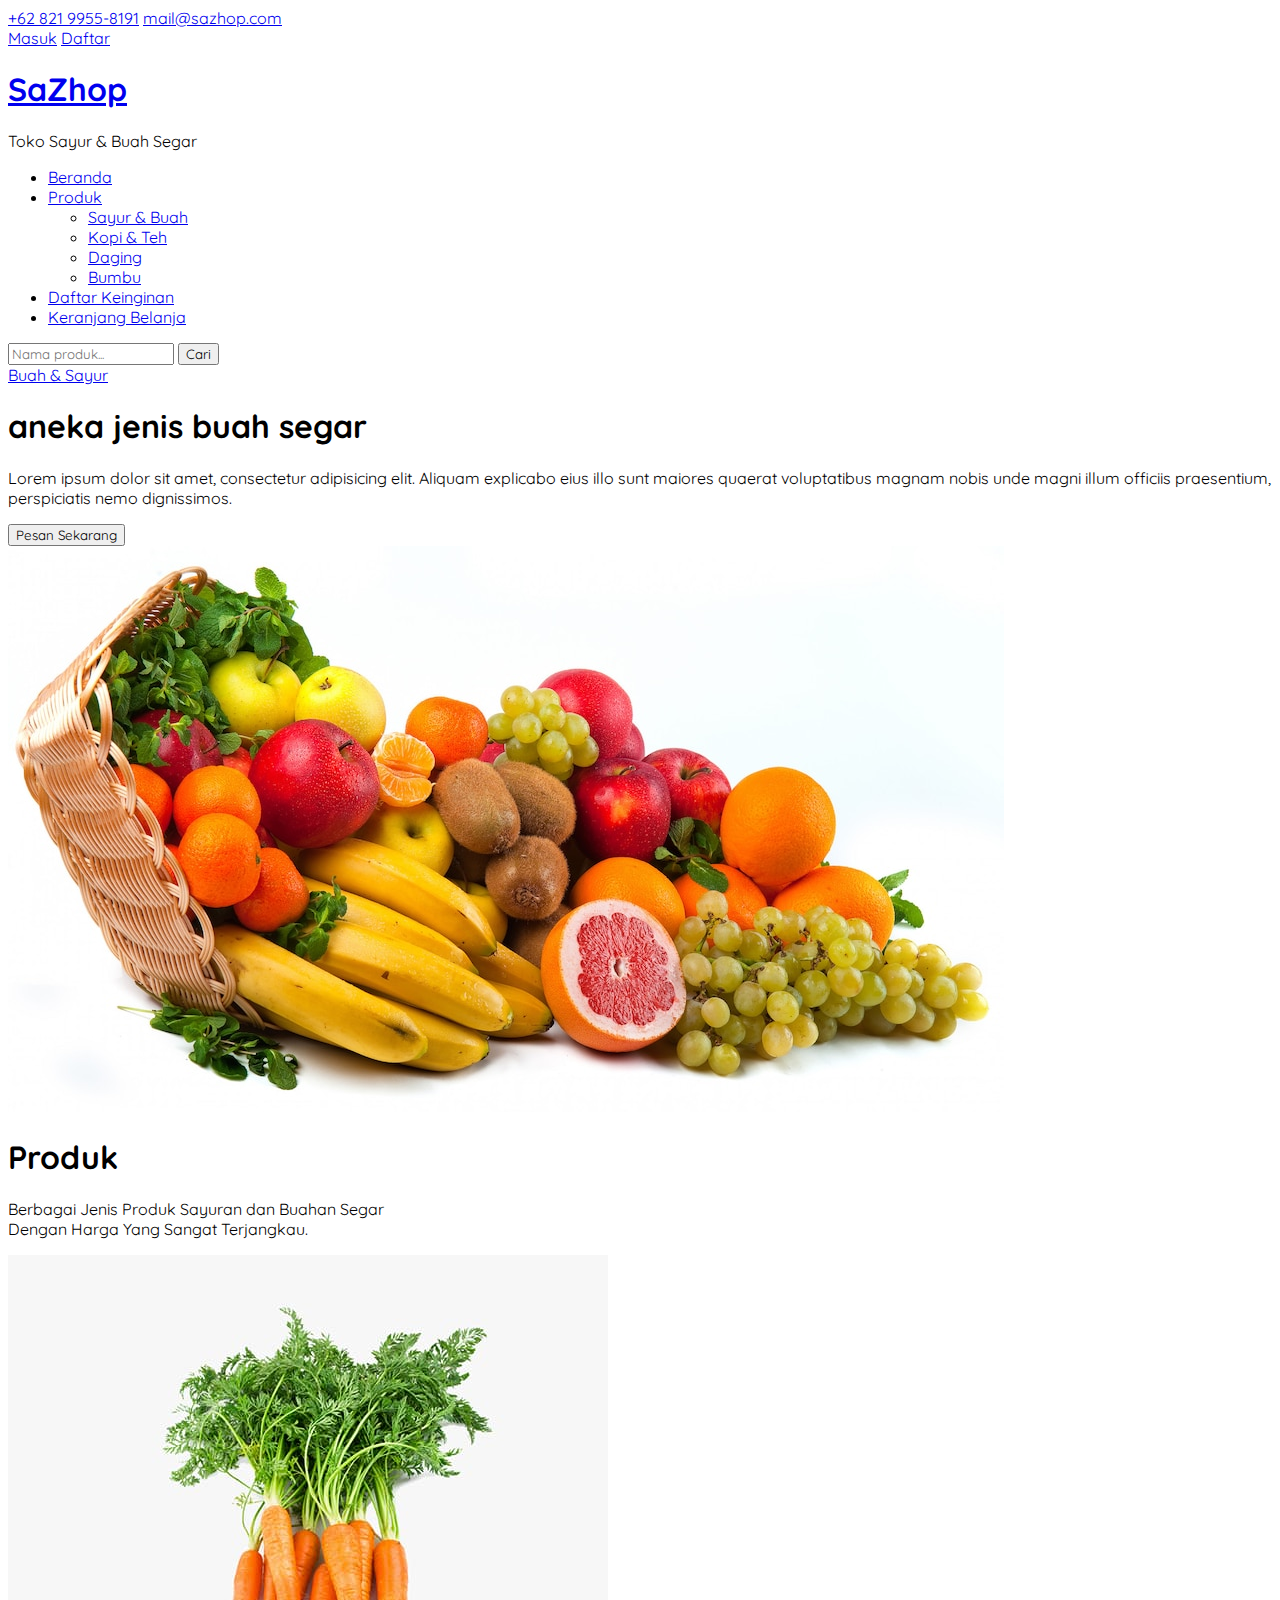
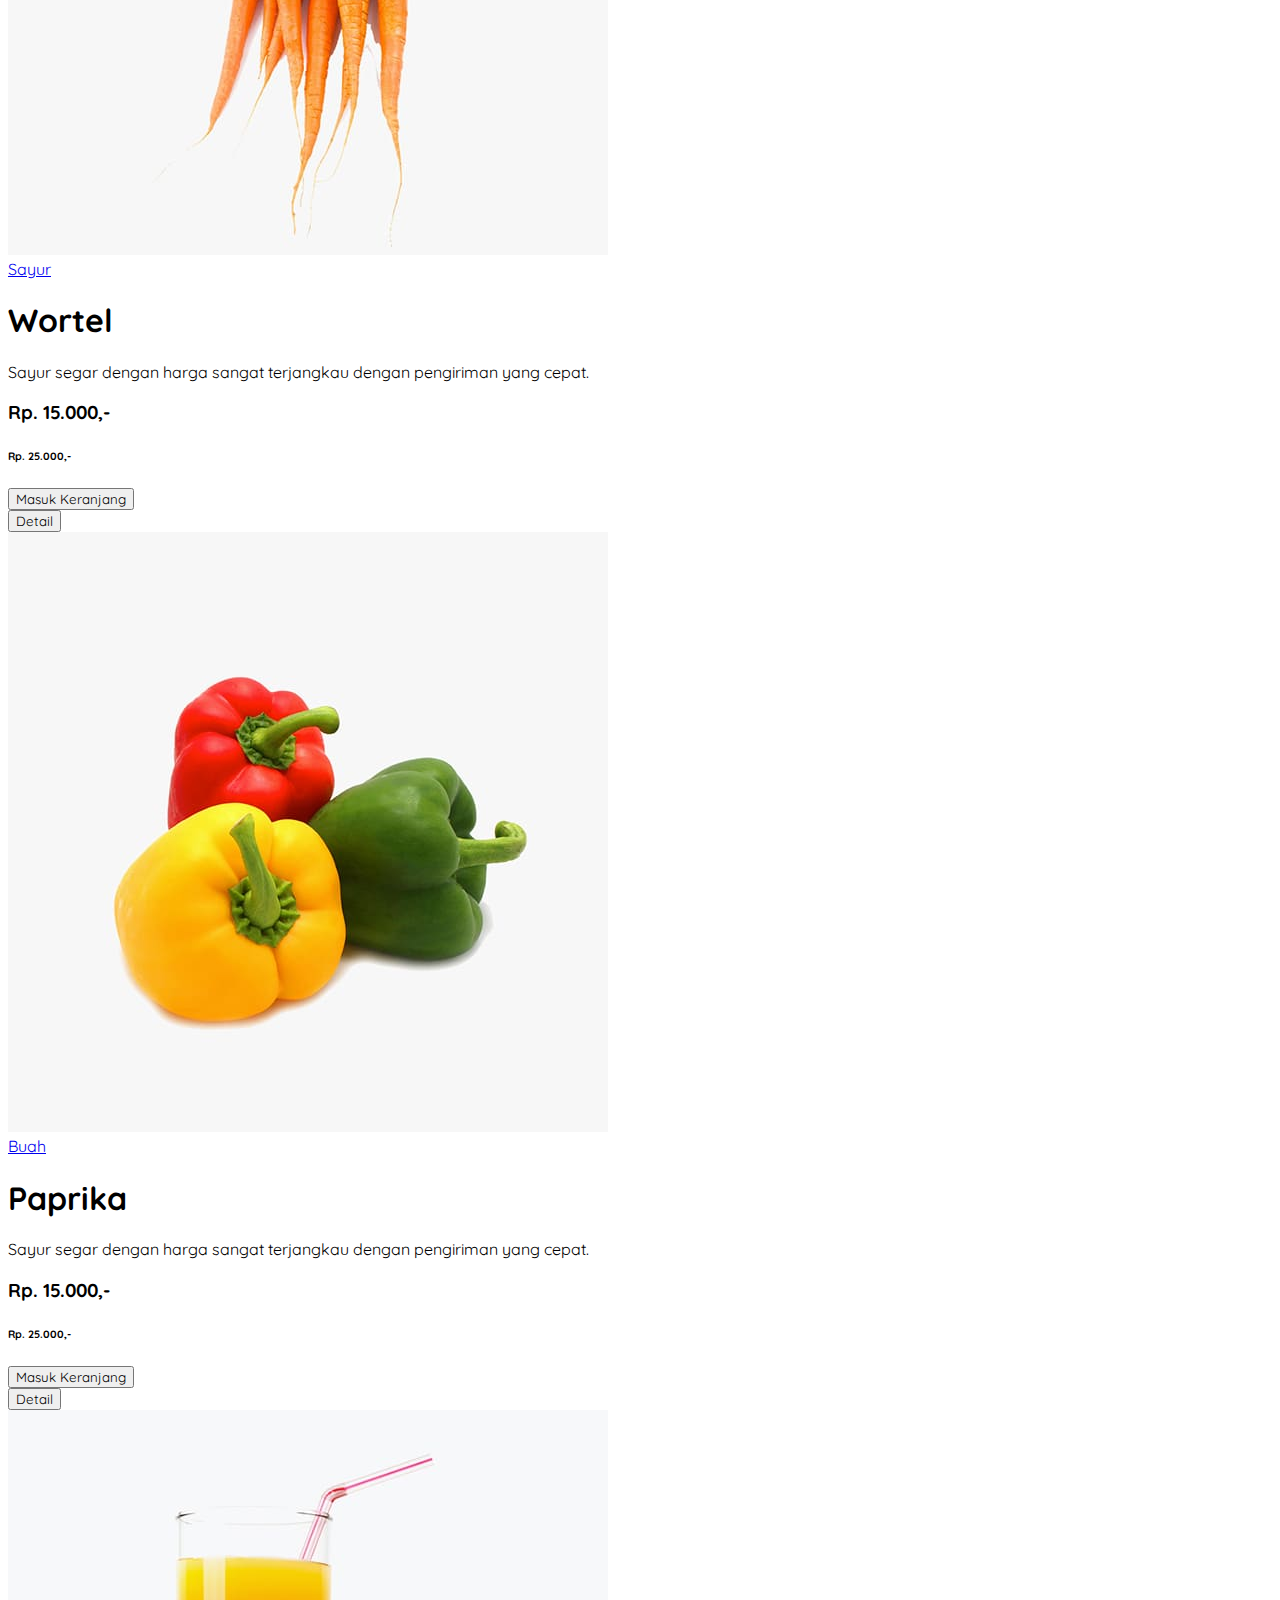
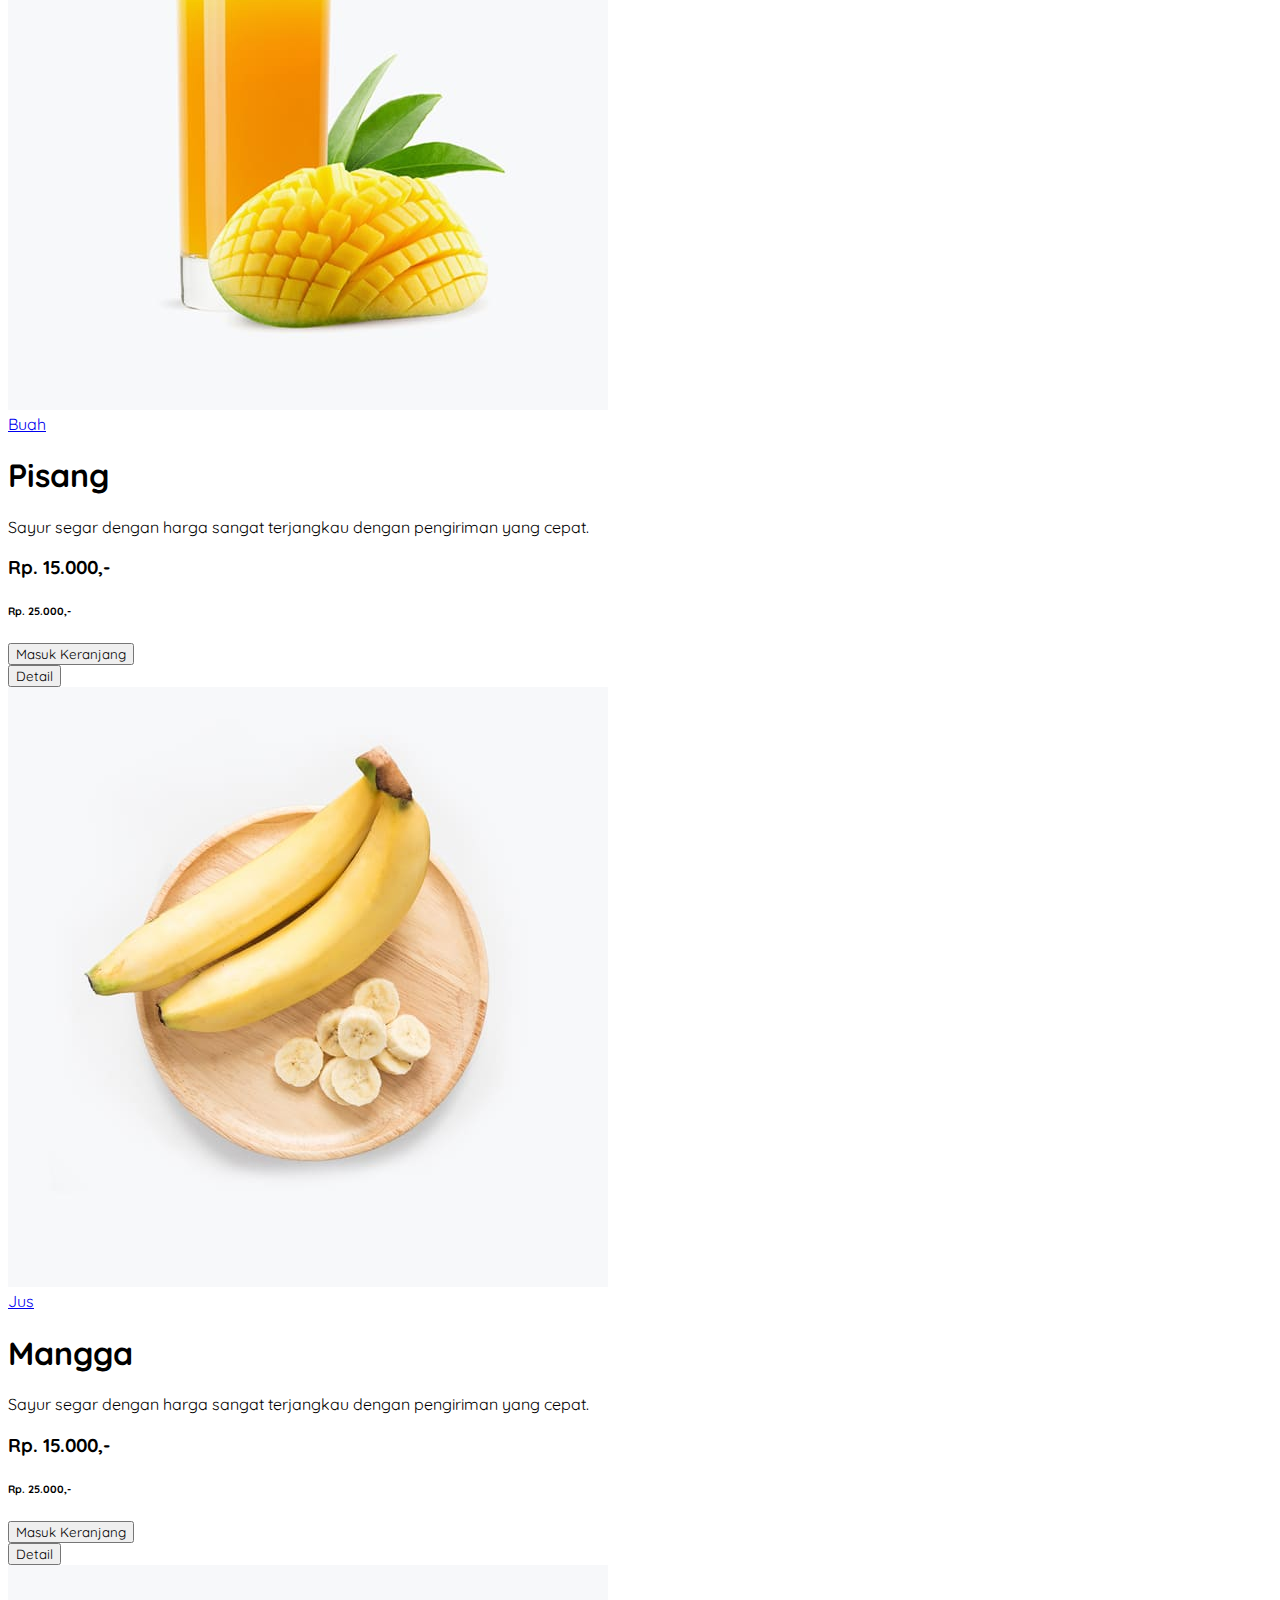
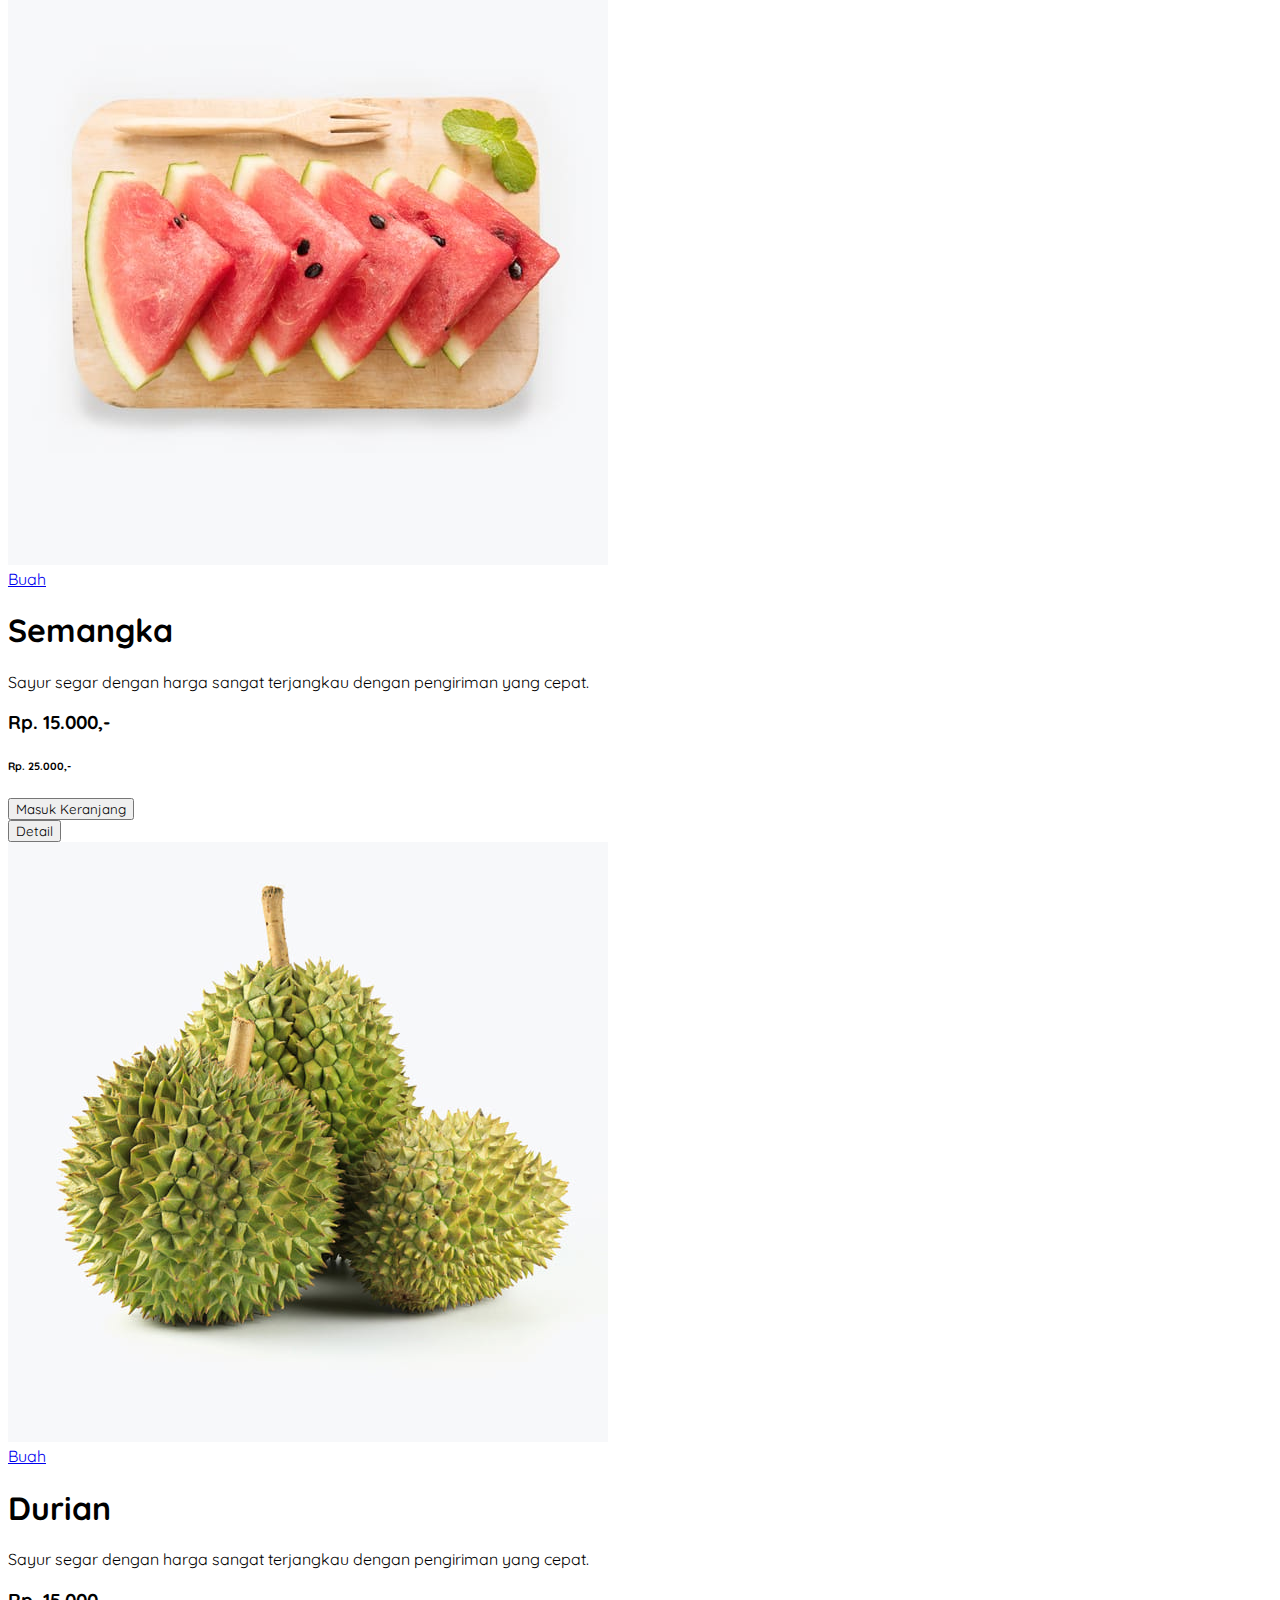
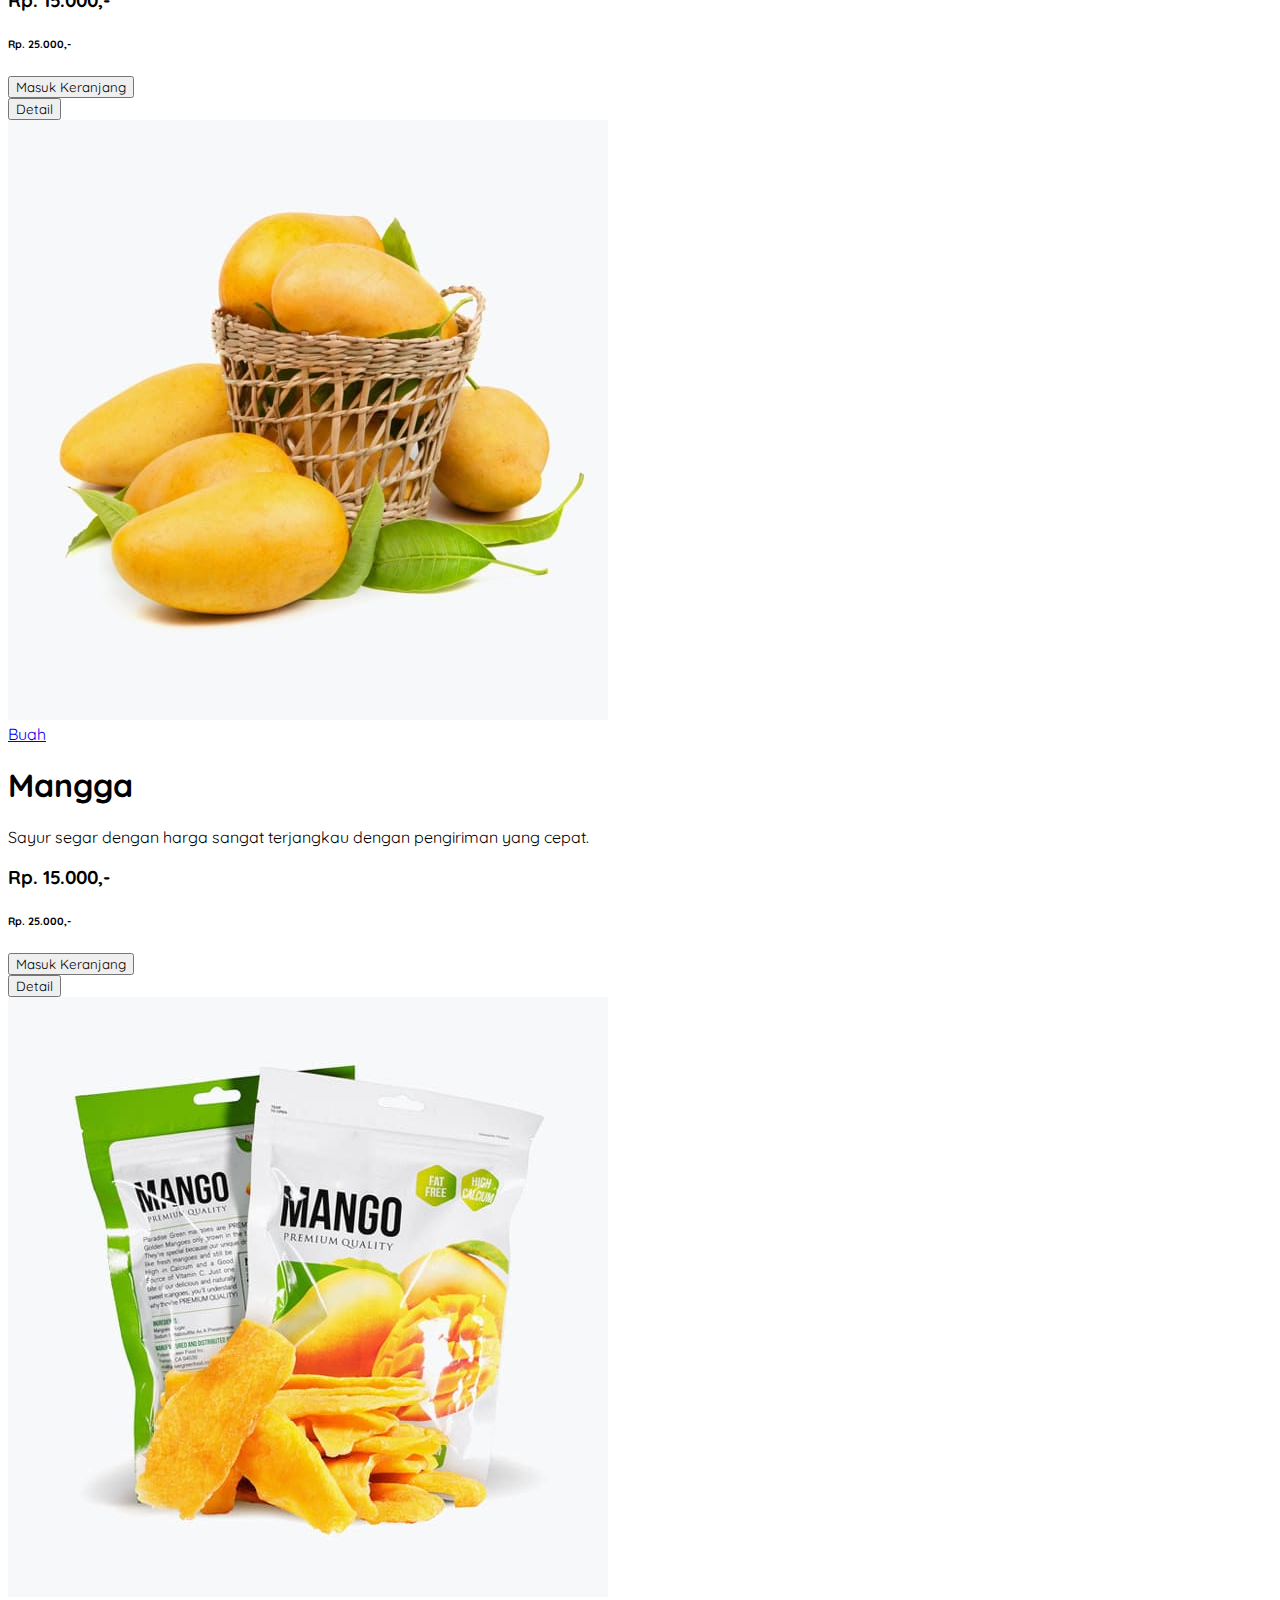
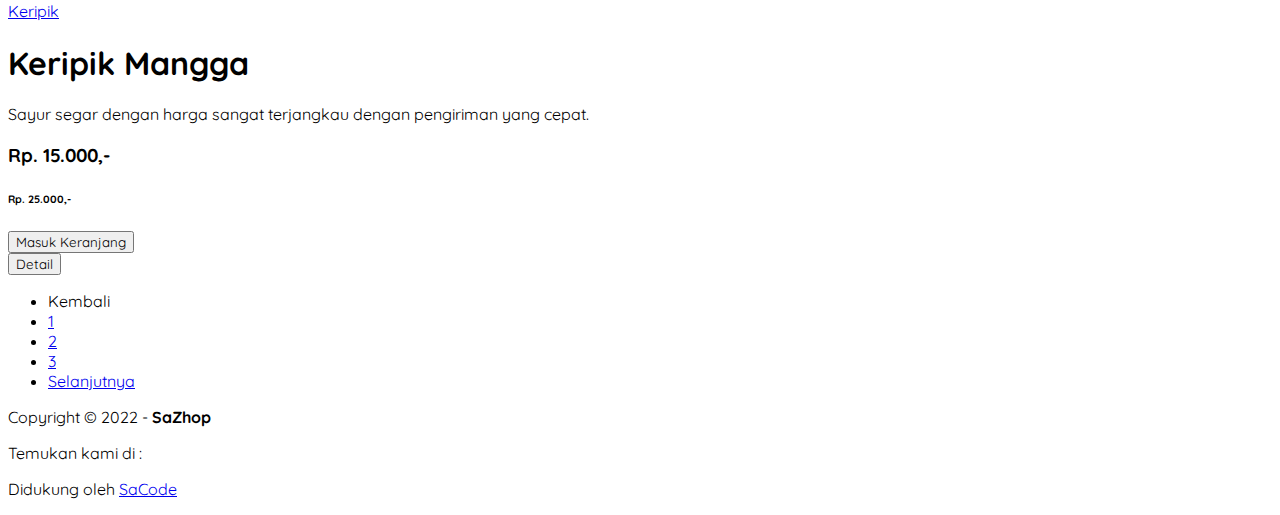
==== index.html @ f31d63d8 "day11" ====
<!DOCTYPE html>
<html>

<head>
    <title>SaZhop</title>
    
    <!-- Bootstrap CSS only -->
    <link href="https://cdn.jsdelivr.net/npm/bootstrap@5.2.0/dist/css/bootstrap.min.css" rel="stylesheet"
        integrity="sha384-gH2yIJqKdNHPEq0n4Mqa/HGKIhSkIHeL5AyhkYV8i59U5AR6csBvApHHNl/vI1Bx" crossorigin="anonymous">

    <!-- Font Awesome CSS -->
    <link rel="stylesheet" href="https://cdnjs.cloudflare.com/ajax/libs/font-awesome/6.1.2/css/all.min.css"
        integrity="sha512-1sCRPdkRXhBV2PBLUdRb4tMg1w2YPf37qatUFeS7zlBy7jJI8Lf4VHwWfZZfpXtYSLy85pkm9GaYVYMfw5BC1A=="
        crossorigin="anonymous" referrerpolicy="no-referrer" />

    <!-- Google Font -->
    <link href='https://fonts.googleapis.com/css?family=Quicksand' rel='stylesheet'>

    <!-- Style -->
    <link href='./assets/css/style.css' rel='stylesheet'>

</head>

<body>

   <!-- TOP BAR START-->
    <div class="bg-success text-light border-bottom border-5 border-warning sticky-top shadow">
        
        <!-- .container start -->
        <div class="container">

            <!-- .row start -->
            <div class="row py-3">

                <!-- .col start -->
                <div class="col-lg-12">

                    <div class="d-lg-flex flex-xl-wrap align-items-center justify-content-lg-between justify-content-xl-between">
                        
                        <div class="text-center">
                            <a href="#" class="text-decoration-none link-warning me-3"><i class="fa-solid fa-phone"></i> +62 821 9955-8191</a>
                            <a href="#" class="text-decoration-none link-warning me-3"><i class="fa-solid fa-envelope"></i> mail@sazhop.com</a>
                        </div>

                        <div class="d-flex flex-wrap justify-content-center text-center">
                            <a href="login.html" class="link-warning fw-bolder text-decoration-none me-3"><i class="fa-solid fa-right-to-bracket me-1"></i> Masuk</a>    
                            <a href="daftar.html" class="link-warning fw-bolder text-decoration-none"><i class="fa-solid fa-user-plus me-1"></i> Daftar</a>    
                        </div>   
                        
                    </div>  

                    

                </div>
                <!-- .col end -->

            </div>
            <!-- .row end -->

        </div>
        <!-- .container end -->

    </div>
    <!-- TOP BAR END -->


    <!-- HEADER START -->
    <div class="bg-warning py-5 mb-5 shadow-lg border-bottom border-5 border-success">

        <!-- .container start -->
        <div class="container">

            <!-- .row start -->
            <div class="row">

                <!-- .col start -->
                <div class="col-12">

                    <div class="d-flex flex-wrap justify-content-center">
                        <!-- logo start -->
                        <h1 class="display-1 fw-bolder text-center">

                            <!-- link logo start-->
                            <a href="index.html" class="link-success text-decoration-none">

                                <!-- icon daun pake font awesome -->
                                <i class="fa-solid fa-seedling me-1"></i>

                                <!-- teks judul-->
                                <span>SaZhop</span>

                            </a>
                            <!-- link logo end -->

                        </h1>
                        <!-- logo end -->

                        <!-- teks deskripsi -->
                        <p class="text-muted mt-auto ms-3">Toko Sayur & Buah Segar</p>
                    </div>

                </div>
                <!-- .col end -->

            </div>
            <!-- .row end -->


            <!-- .row start -->
            <div class="row py-3 text-secondary">

                <!-- .col start -->
                <div class="col-lg-12 text-secondary">

                    <div class="d-lg-flex flex-xl-wrap align-items-center justify-content-center">
                        
                        <!-- .navbar start -->
                        <div class="navbar-expand-lg text-center">
                            <ul class="navbar-nav">
                                <li class="nav-item px-2">
                                    <a href="index.html" class="nav-link link-success active fw-bolder">Beranda</a>
                                </li>

                                <li class="nav-item px-2 dropdown">

                                    <a href="#" class="nav-link dropdown-toggle" role="button" data-bs-toggle="dropdown"
                                        aria-expanded="false">Produk</a>

                                    <ul class="dropdown-menu">
                                        <li>
                                            <a href="produk.html" class="dropdown-item link-secondary">Sayur & Buah</a>
                                        </li>
                                        <li>
                                            <a href="produk.html" class="dropdown-item link-secondary">Kopi & Teh</a>
                                        </li>
                                        <li>
                                            <a href="produk.html" class="dropdown-item link-secondary">Daging</a>
                                        </li>
                                        <li>
                                            <a href="produk.html" class="dropdown-item link-secondary">Bumbu</a>
                                        </li>
                                    </ul>
                                </li>

                                <li class="nav-item px-2">
                                    <a href="daftar-keinginan.html" class="nav-link link-secondary">Daftar Keinginan</a>
                                </li>
                                <li class="nav-item px-2">
                                    <a href="keranjang-belanja.html" class="nav-link link-secondary">Keranjang Belanja</a>
                                </li>
        
                            </ul>
                        </div>
                        <!-- .navbar end -->    

                    </div>                    
                </div>
                <!-- .col end -->
            </div>
            <!-- .row end -->
            
            <!-- .row start -->
            <div class="row py-3">

                <!-- .col start -->
                <div class="col-12">

                    <!-- form start -->
                    <form class="">
                        <div class="input-group input-group-lg">

                            <!-- input text -->
                            <input type="text" class="form-control form-control-sm px-5 py-4 shadow" placeholder="Nama produk..."
                                aria-label="Nama produk..." aria-describedby="button-addon2">

                            <!-- tombol cari -->
                            <button class="btn btn-success fw-bolder px-lg-5 text-warning" type="button" id="button-addon2">
                                <i class="fa-solid fa-search me-2"></i> Cari</button>
                        </div>
                    </form>
                    <!-- form end -->

                </div>
                <!-- .col end -->
                
            </div>
            <!-- .row end -->

        </div>
        <!-- .container end -->

    </div>
    <!-- HEADER END -->

    <!-- BANNER START -->
    <div class="py-5">

        <!-- .container start -->
        <div class="container bg-white shadow border rounded py-5 my-5">

            <!-- .row start -->
            <div class="row">

                <!-- .col start -->
                <div class="col-lg-6 text-center">

                    <a href="#">
                        <span class="fw-lighter badge bg-warning fs-6 fw-bold link-success">
                            Buah & Sayur
                        </span>
                    </a>
                    <h1 class="fw-bolder text-muted">
                        <span class="display-1 d-grid fw-bolder text-success text-capitalize">aneka jenis buah
                            segar</span>
                    </h1>

                    <p class="text-muted my-4">Lorem ipsum dolor sit amet, consectetur adipisicing elit. Aliquam
                        explicabo eius illo sunt maiores quaerat voluptatibus magnam nobis unde magni illum officiis
                        praesentium, perspiciatis nemo dignissimos.</p>



                    <button class="btn btn-lg btn-success text-warning fs-3 fw-bolder">
                        <i class="fa-solid fa-cart-shopping me-2"></i>
                        Pesan Sekarang
                    </button>

                </div>
                <!-- .col end -->

                <!-- .col start -->
                <div class="col-lg-6 text-end">
                    <img src="./assets/img/banner/banner-1.jpg" class="w-100 mt-sm-5">
                </div>
                <!-- .col end -->

            </div>
            <!-- .row end -->

        </div>
        <!-- .container end -->

    </div>
    <!-- BANNER END -->


    <!-- PRODUCT START -->
    <div class="bg-light py-5 border">

        <!-- .container start -->
        <div class="container my-5">

            <!-- .row start -->
            <div class="row my-5">

                <!-- .col start -->
                <div class="col-6 mx-auto my-5 text-center">
                    <h1 class="display-5 fw-bolder text-success">
                        <i class="fa-solid fa-seedling me-2"></i> Produk
                    </h1>
                    <p class="text-muted pt-4">Berbagai Jenis Produk Sayuran dan Buahan Segar <br> Dengan Harga Yang
                        Sangat Terjangkau.</p>
                </div>
                <!-- .col end -->

            </div>
            <!-- .row end -->

            <!-- .row start -->
            <div class="row">

                <!-- PRODUCT ITEM START -->
                <div class="col-lg-3 mb-5">

                    <!-- card start -->
                    <div class="card border shadow">

                        <!-- card image start-->
                        <img src="./assets/img/thumbnail-1.jpg" class="card-img-top">
                        <!-- card image end-->

                        <!-- card header start-->
                        <div class="card-header px-4">
                            <a href="#" class="badge bg-warning link-success text-decoration-none">Sayur</a>
                            <h1 class="display-5 card-title fw-bolder text-success">Wortel</h1>
                        </div>
                        <!-- card header end-->

                        <!-- card body start-->
                        <div class="card-body px-4">
                            
                            <small class="my-2 d-block">
                                <a href="#" class="link-success"><i class="fa-regular fa-star"></i></a>
                                <a href="#" class="link-success"><i class="fa-regular fa-star"></i></a>
                                <a href="#" class="link-success"><i class="fa-solid fa-star"></i></a>
                                <a href="#" class="link-success"><i class="fa-solid fa-star"></i></a>
                                <a href="#" class="link-success"><i class="fa-solid fa-star"></i></a>
                            </small>
                            
                            <p class="card-text text-secondary">Sayur segar dengan harga sangat terjangkau dengan
                                pengiriman yang cepat.</p>

                            <div class="d-flex justify-content-between">
                                <h3 class="text-success fw-bolder">
                                    Rp. 15.000,-
                                </h3>
                                <h6 class="fs-6 text-decoration-line-through text-danger">
                                    Rp. 25.000,-
                                </h6>
                            </div>

                        </div>
                        <!-- card body end-->

                        <!-- card footer start-->
                        <div class="card-footer px-4 py-4">

                            <!-- tombol keranjang -->
                            <form action="./keranjang-belanja.html">
                                <button class="btn btn-success btn-lg text-warning w-100 mb-2 py-3">
                                    <i class="fa-solid fa-cart-shopping"></i> Masuk Keranjang
                                </button>
                            </form>

                            <form action="./detail-produk.html">
                                <!-- tombol detail -->
                                <button class="btn btn-lg bg-light link-success w-100 py-3">
                                    <i class="fa-solid fa-eye"></i> Detail
                                </button>
                            </form>

                        </div>
                        <!-- card footer end-->

                    </div>
                    <!-- card end -->

                </div>
                <!-- PRODUCT ITEM END -->

                <!-- PRODUCT ITEM START -->
                <div class="col-lg-3 mb-5">

                    <!-- card start -->
                    <div class="card border shadow">

                        <!-- card image start-->
                        <img src="./assets/img/thumbnail-2.jpg" class="card-img-top">
                        <!-- card image end-->

                        <!-- card header start-->
                        <div class="card-header px-4">
                            <a href="#" class="badge bg-warning link-success text-decoration-none">Buah</a>
                            <h1 class="display-5 card-title fw-bolder text-success">Paprika</h1>
                        </div>
                        <!-- card header end-->

                        <!-- card body start-->
                        <div class="card-body px-4">
                            
                            <small class="my-2 d-block">
                                <a href="#" class="link-success"><i class="fa-regular fa-star"></i></a>
                                <a href="#" class="link-success"><i class="fa-regular fa-star"></i></a>
                                <a href="#" class="link-success"><i class="fa-solid fa-star"></i></a>
                                <a href="#" class="link-success"><i class="fa-solid fa-star"></i></a>
                                <a href="#" class="link-success"><i class="fa-solid fa-star"></i></a>
                            </small>

                            <p class="card-text text-secondary">Sayur segar dengan harga sangat terjangkau dengan
                                pengiriman yang cepat.</p>

                            <div class="d-flex justify-content-between">
                                <h3 class="text-success fw-bolder">
                                    Rp. 15.000,-
                                </h3>
                                <h6 class="fs-6 text-decoration-line-through text-danger">
                                    Rp. 25.000,-
                                </h6>
                            </div>

                        </div>
                        <!-- card body end-->

                        <!-- card footer start-->
                        <div class="card-footer px-4 py-4">

                            <!-- tombol keranjang -->
                            <form action="./keranjang-belanja.html">
                                <button class="btn btn-success btn-lg text-warning w-100 mb-2 py-3">
                                    <i class="fa-solid fa-cart-shopping"></i> Masuk Keranjang
                                </button>
                            </form>

                            <form action="./detail-produk.html">
                                <!-- tombol detail -->
                                <button class="btn btn-lg bg-light link-success w-100 py-3">
                                    <i class="fa-solid fa-eye"></i> Detail
                                </button>
                            </form>

                        </div>
                        <!-- card footer end-->

                    </div>
                    <!-- card end -->

                </div>
                <!-- PRODUCT ITEM END -->

                <!-- PRODUCT ITEM START -->
                <div class="col-lg-3 mb-5">

                    <!-- card start -->
                    <div class="card border shadow">

                        <!-- card image start-->
                        <img src="./assets/img/thumbnail-3.jpg" class="card-img-top">
                        <!-- card image end-->

                        <!-- card header start-->
                        <div class="card-header px-4">
                            <a href="#" class="badge bg-warning link-success text-decoration-none">Buah</a>
                            <h1 class="display-5 card-title fw-bolder text-success">Pisang</h1>
                        </div>
                        <!-- card header end-->

                        <!-- card body start-->
                        <div class="card-body px-4">
                            
                            <small class="my-2 d-block">
                                <a href="#" class="link-success"><i class="fa-regular fa-star"></i></a>
                                <a href="#" class="link-success"><i class="fa-regular fa-star"></i></a>
                                <a href="#" class="link-success"><i class="fa-solid fa-star"></i></a>
                                <a href="#" class="link-success"><i class="fa-solid fa-star"></i></a>
                                <a href="#" class="link-success"><i class="fa-solid fa-star"></i></a>
                            </small>
                            
                            <p class="card-text text-secondary">Sayur segar dengan harga sangat terjangkau dengan
                                pengiriman yang cepat.</p>

                            <div class="d-flex justify-content-between">
                                <h3 class="text-success fw-bolder">
                                    Rp. 15.000,-
                                </h3>
                                <h6 class="fs-6 text-decoration-line-through text-danger">
                                    Rp. 25.000,-
                                </h6>
                            </div>

                        </div>
                        <!-- card body end-->

                        <!-- card footer start-->
                        <div class="card-footer px-4 py-4">

                            <!-- tombol keranjang -->
                            <form action="./keranjang-belanja.html">
                                <button class="btn btn-success btn-lg text-warning w-100 mb-2 py-3">
                                    <i class="fa-solid fa-cart-shopping"></i> Masuk Keranjang
                                </button>
                            </form>

                            <form action="./detail-produk.html">
                                <!-- tombol detail -->
                                <button class="btn btn-lg bg-light link-success w-100 py-3">
                                    <i class="fa-solid fa-eye"></i> Detail
                                </button>
                            </form>

                        </div>
                        <!-- card footer end-->

                    </div>
                    <!-- card end -->

                </div>
                <!-- PRODUCT ITEM END -->

                <!-- PRODUCT ITEM START -->
                <div class="col-lg-3 mb-5">

                    <!-- card start -->
                    <div class="card border shadow">

                        <!-- card image start-->
                        <img src="./assets/img/thumbnail-4.jpg" class="card-img-top">
                        <!-- card image end-->

                        <!-- card header start-->
                        <div class="card-header px-4">
                            <a href="#" class="badge bg-warning link-success text-decoration-none">Jus</a>
                            <h1 class="display-5 card-title fw-bolder text-success">Mangga</h1>
                        </div>
                        <!-- card header end-->

                        <!-- card body start-->
                        <div class="card-body px-4">
                            
                            <small class="my-2 d-block">
                                <a href="#" class="link-success"><i class="fa-regular fa-star"></i></a>
                                <a href="#" class="link-success"><i class="fa-regular fa-star"></i></a>
                                <a href="#" class="link-success"><i class="fa-solid fa-star"></i></a>
                                <a href="#" class="link-success"><i class="fa-solid fa-star"></i></a>
                                <a href="#" class="link-success"><i class="fa-solid fa-star"></i></a>
                            </small>
                            
                            <p class="card-text text-secondary">Sayur segar dengan harga sangat terjangkau dengan
                                pengiriman yang cepat.</p>

                            <div class="d-flex justify-content-between">
                                <h3 class="text-success fw-bolder">
                                    Rp. 15.000,-
                                </h3>
                                <h6 class="fs-6 text-decoration-line-through text-danger">
                                    Rp. 25.000,-
                                </h6>
                            </div>

                        </div>
                        <!-- card body end-->

                        <!-- card footer start-->
                        <div class="card-footer px-4 py-4">

                            <!-- tombol keranjang -->
                            <form action="./keranjang-belanja.html">
                                <button class="btn btn-success btn-lg text-warning w-100 mb-2 py-3">
                                    <i class="fa-solid fa-cart-shopping"></i> Masuk Keranjang
                                </button>
                            </form>

                            <form action="./detail-produk.html">
                                <!-- tombol detail -->
                                <button class="btn btn-lg bg-light link-success w-100 py-3">
                                    <i class="fa-solid fa-eye"></i> Detail
                                </button>
                            </form>

                        </div>
                        <!-- card footer end-->

                    </div>
                    <!-- card end -->

                </div>
                <!-- PRODUCT ITEM END -->

                <!-- PRODUCT ITEM START -->
                <div class="col-lg-3 mb-5">

                    <!-- card start -->
                    <div class="card border shadow">

                        <!-- card image start-->
                        <img src="./assets/img/thumbnail-5.jpg" class="card-img-top">
                        <!-- card image end-->

                        <!-- card header start-->
                        <div class="card-header px-4">
                            <a href="#" class="badge bg-warning link-success text-decoration-none">Buah</a>
                            <h1 class="display-5 card-title fw-bolder text-success">Semangka</h1>
                        </div>
                        <!-- card header end-->

                        <!-- card body start-->
                        <div class="card-body px-4">
                            
                            <small class="my-2 d-block">
                                <a href="#" class="link-success"><i class="fa-regular fa-star"></i></a>
                                <a href="#" class="link-success"><i class="fa-regular fa-star"></i></a>
                                <a href="#" class="link-success"><i class="fa-solid fa-star"></i></a>
                                <a href="#" class="link-success"><i class="fa-solid fa-star"></i></a>
                                <a href="#" class="link-success"><i class="fa-solid fa-star"></i></a>
                            </small>
                            
                            <p class="card-text text-secondary">Sayur segar dengan harga sangat terjangkau dengan
                                pengiriman yang cepat.</p>

                            <div class="d-flex justify-content-between">
                                <h3 class="text-success fw-bolder">
                                    Rp. 15.000,-
                                </h3>
                                <h6 class="fs-6 text-decoration-line-through text-danger">
                                    Rp. 25.000,-
                                </h6>
                            </div>

                        </div>
                        <!-- card body end-->

                        <!-- card footer start-->
                        <div class="card-footer px-4 py-4">

                            <!-- tombol keranjang -->
                            <form action="./keranjang-belanja.html">
                                <button class="btn btn-success btn-lg text-warning w-100 mb-2 py-3">
                                    <i class="fa-solid fa-cart-shopping"></i> Masuk Keranjang
                                </button>
                            </form>

                            <form action="./detail-produk.html">
                                <!-- tombol detail -->
                                <button class="btn btn-lg bg-light link-success w-100 py-3">
                                    <i class="fa-solid fa-eye"></i> Detail
                                </button>
                            </form>

                        </div>
                        <!-- card footer end-->

                    </div>
                    <!-- card end -->

                </div>
                <!-- PRODUCT ITEM END -->

                <!-- PRODUCT ITEM START -->
                <div class="col-lg-3 mb-5">

                    <!-- card start -->
                    <div class="card border shadow">

                        <!-- card image start-->
                        <img src="./assets/img/thumbnail-6.jpg" class="card-img-top">
                        <!-- card image end-->

                        <!-- card header start-->
                        <div class="card-header px-4">
                            <a href="#" class="badge bg-warning link-success text-decoration-none">Buah</a>
                            <h1 class="display-5 card-title fw-bolder text-success">Durian</h1>
                        </div>
                        <!-- card header end-->

                        <!-- card body start-->
                        <div class="card-body px-4">
                            
                            <small class="my-2 d-block">
                                <a href="#" class="link-success"><i class="fa-regular fa-star"></i></a>
                                <a href="#" class="link-success"><i class="fa-regular fa-star"></i></a>
                                <a href="#" class="link-success"><i class="fa-solid fa-star"></i></a>
                                <a href="#" class="link-success"><i class="fa-solid fa-star"></i></a>
                                <a href="#" class="link-success"><i class="fa-solid fa-star"></i></a>
                            </small>
                            
                            <p class="card-text text-secondary">Sayur segar dengan harga sangat terjangkau dengan
                                pengiriman yang cepat.</p>

                            <div class="d-flex justify-content-between">
                                <h3 class="text-success fw-bolder">
                                    Rp. 15.000,-
                                </h3>
                                <h6 class="fs-6 text-decoration-line-through text-danger">
                                    Rp. 25.000,-
                                </h6>
                            </div>

                        </div>
                        <!-- card body end-->

                        <!-- card footer start-->
                        <div class="card-footer px-4 py-4">

                            <!-- tombol keranjang -->
                            <form action="./keranjang-belanja.html">
                                <button class="btn btn-success btn-lg text-warning w-100 mb-2 py-3">
                                    <i class="fa-solid fa-cart-shopping"></i> Masuk Keranjang
                                </button>
                            </form>

                            <form action="./detail-produk.html">
                                <!-- tombol detail -->
                                <button class="btn btn-lg bg-light link-success w-100 py-3">
                                    <i class="fa-solid fa-eye"></i> Detail
                                </button>
                            </form>

                        </div>
                        <!-- card footer end-->

                    </div>
                    <!-- card end -->

                </div>
                <!-- PRODUCT ITEM END -->

                <!-- PRODUCT ITEM START -->
                <div class="col-lg-3 mb-5">

                    <!-- card start -->
                    <div class="card border shadow">

                        <!-- card image start-->
                        <img src="./assets/img/thumbnail-7.jpg" class="card-img-top">
                        <!-- card image end-->

                        <!-- card header start-->
                        <div class="card-header px-4">
                            <a href="#" class="badge bg-warning link-success text-decoration-none">Buah</a>
                            <h1 class="display-5 card-title fw-bolder text-success">Mangga</h1>
                        </div>
                        <!-- card header end-->

                        <!-- card body start-->
                        <div class="card-body px-4">
                            
                            <small class="my-2 d-block">
                                <a href="#" class="link-success"><i class="fa-regular fa-star"></i></a>
                                <a href="#" class="link-success"><i class="fa-regular fa-star"></i></a>
                                <a href="#" class="link-success"><i class="fa-solid fa-star"></i></a>
                                <a href="#" class="link-success"><i class="fa-solid fa-star"></i></a>
                                <a href="#" class="link-success"><i class="fa-solid fa-star"></i></a>
                            </small>
                            
                            <p class="card-text text-secondary">Sayur segar dengan harga sangat terjangkau dengan
                                pengiriman yang cepat.</p>

                            <div class="d-flex justify-content-between">
                                <h3 class="text-success fw-bolder">
                                    Rp. 15.000,-
                                </h3>
                                <h6 class="fs-6 text-decoration-line-through text-danger">
                                    Rp. 25.000,-
                                </h6>
                            </div>

                        </div>
                        <!-- card body end-->

                        <!-- card footer start-->
                        <div class="card-footer px-4 py-4">

                            <!-- tombol keranjang -->
                            <form action="./keranjang-belanja.html">
                                <button class="btn btn-success btn-lg text-warning w-100 mb-2 py-3">
                                    <i class="fa-solid fa-cart-shopping"></i> Masuk Keranjang
                                </button>
                            </form>

                            <form action="./detail-produk.html">
                                <!-- tombol detail -->
                                <button class="btn btn-lg bg-light link-success w-100 py-3">
                                    <i class="fa-solid fa-eye"></i> Detail
                                </button>
                            </form>

                        </div>
                        <!-- card footer end-->

                    </div>
                    <!-- card end -->

                </div>
                <!-- PRODUCT ITEM END -->

                <!-- PRODUCT ITEM START -->
                <div class="col-lg-3 mb-5">

                    <!-- card start -->
                    <div class="card border shadow">

                        <!-- card image start-->
                        <img src="./assets/img/thumbnail-8.jpg" class="card-img-top">
                        <!-- card image end-->

                        <!-- card header start-->
                        <div class="card-header px-4">
                            <a href="#" class="badge bg-warning link-success text-decoration-none">Keripik</a>
                            <h1 class="display-5 card-title fw-bolder text-success">Keripik Mangga</h1>
                        </div>
                        <!-- card header end-->

                        <!-- card body start-->
                        <div class="card-body px-4">
                            
                            <small class="my-2 d-block">
                                <a href="#" class="link-success"><i class="fa-regular fa-star"></i></a>
                                <a href="#" class="link-success"><i class="fa-regular fa-star"></i></a>
                                <a href="#" class="link-success"><i class="fa-solid fa-star"></i></a>
                                <a href="#" class="link-success"><i class="fa-solid fa-star"></i></a>
                                <a href="#" class="link-success"><i class="fa-solid fa-star"></i></a>
                            </small>
                            
                            <p class="card-text text-secondary">Sayur segar dengan harga sangat terjangkau dengan
                                pengiriman yang cepat.</p>

                            <div class="d-flex justify-content-between">
                                <h3 class="text-success fw-bolder">
                                    Rp. 15.000,-
                                </h3>
                                <h6 class="fs-6 text-decoration-line-through text-danger">
                                    Rp. 25.000,-
                                </h6>
                            </div>

                        </div>
                        <!-- card body end-->

                        <!-- card footer start-->
                        <div class="card-footer px-4 py-4">

                            <!-- tombol keranjang -->
                            <form action="./keranjang-belanja.html">
                                <button class="btn btn-success btn-lg text-warning w-100 mb-2 py-3">
                                    <i class="fa-solid fa-cart-shopping"></i> Masuk Keranjang
                                </button>
                            </form>

                            <form action="./detail-produk.html">
                                <!-- tombol detail -->
                                <button class="btn btn-lg bg-light link-success w-100 py-3">
                                    <i class="fa-solid fa-eye"></i> Detail
                                </button>
                            </form>

                        </div>
                        <!-- card footer end-->

                    </div>
                    <!-- card end -->

                </div>
                <!-- PRODUCT ITEM END -->

            </div>
            <!-- .row end -->

            <!-- .row start -->
            <div class="row">

                <!-- .col start -->
                <div class="col-12">
                    <nav aria-label="navigation">
                        <ul class="pagination pagination-lg justify-content-center">
                            <li class="page-item disabled">
                                <a class="page-link">Kembali</a>
                            </li>
                            <li class="page-item "><a class="page-link link-light bg-success" href="#">1</a></li>
                            <li class="page-item"><a class="page-link link-success" href="#">2</a></li>
                            <li class="page-item"><a class="page-link link-success" href="#">3</a></li>
                            <li class="page-item">
                                <a class="page-link link-success" href="#">Selanjutnya</a>
                            </li>
                        </ul>
                    </nav>
                </div>
                <!-- .col end -->

            </div>
            <!-- .row end --> 

        </div>
        <!-- .container end -->

    </div>
    <!-- PRODUCT END -->

    <!-- FOOTER START -->
    <div class="bg-success border-top border-warning border-5 py-5">

        <!-- .container start -->
        <div class="container">

            <!-- .row start -->
            <div class="row text-light">
                <!-- .col start -->
                <div class="col-lg-4 text-center text-lg-start">
                    <p>Copyright &copy 2022 - <b class="fw-bold text-warning">SaZhop</b></p>
                </div>
                <!-- .col end -->
                <!-- .col start -->
                <div class="col-lg-4 text-center text-lg-center">

                    Temukan kami di :

                    <a href="#" class="link-warning text-decoration-none mx-1 fs-6">
                        <i class="fa-brands fa-instagram"></i>
                    </a>

                    <a href="#" class="link-warning text-decoration-none mx-1 fs-6">
                        <i class="fa-brands fa-linkedin"></i>
                    </a>

                    <a href="#" class="link-warning text-decoration-none mx-1 fs-6">
                        <i class="fa-brands fa-facebook"></i>
                    </a>

                    <a href="#" class="link-warning text-decoration-none mx-1 fs-6">
                        <i class="fa-brands fa-youtube"></i>
                    </a>

                </div>
                <!-- .col end -->
                <!-- .col start -->
                <div class="col-lg-4 text-center text-lg-end mt-2 mt-lg-0">
                    <p>Didukung oleh <a href="https://sacode.web.id" class="link-warning text-decoration-none fw-bolder"
                            target="_blank" title="Papua Tech Community">SaCode</a></p>
                </div>
                <!-- .col end -->
            </div>
            <!-- .row end -->

        </div>
        <!-- .container end -->

    </div>
    <!-- FOOTER END -->

    <!-- Bootstrap JavaScript Bundle with Popper -->
    <script src="https://cdn.jsdelivr.net/npm/bootstrap@5.2.0/dist/js/bootstrap.bundle.min.js" crossorigin="anonymous"></script>

</body>

</html>
---- assets/css/style.css ----
*{
	font-family: 'quicksand'
}
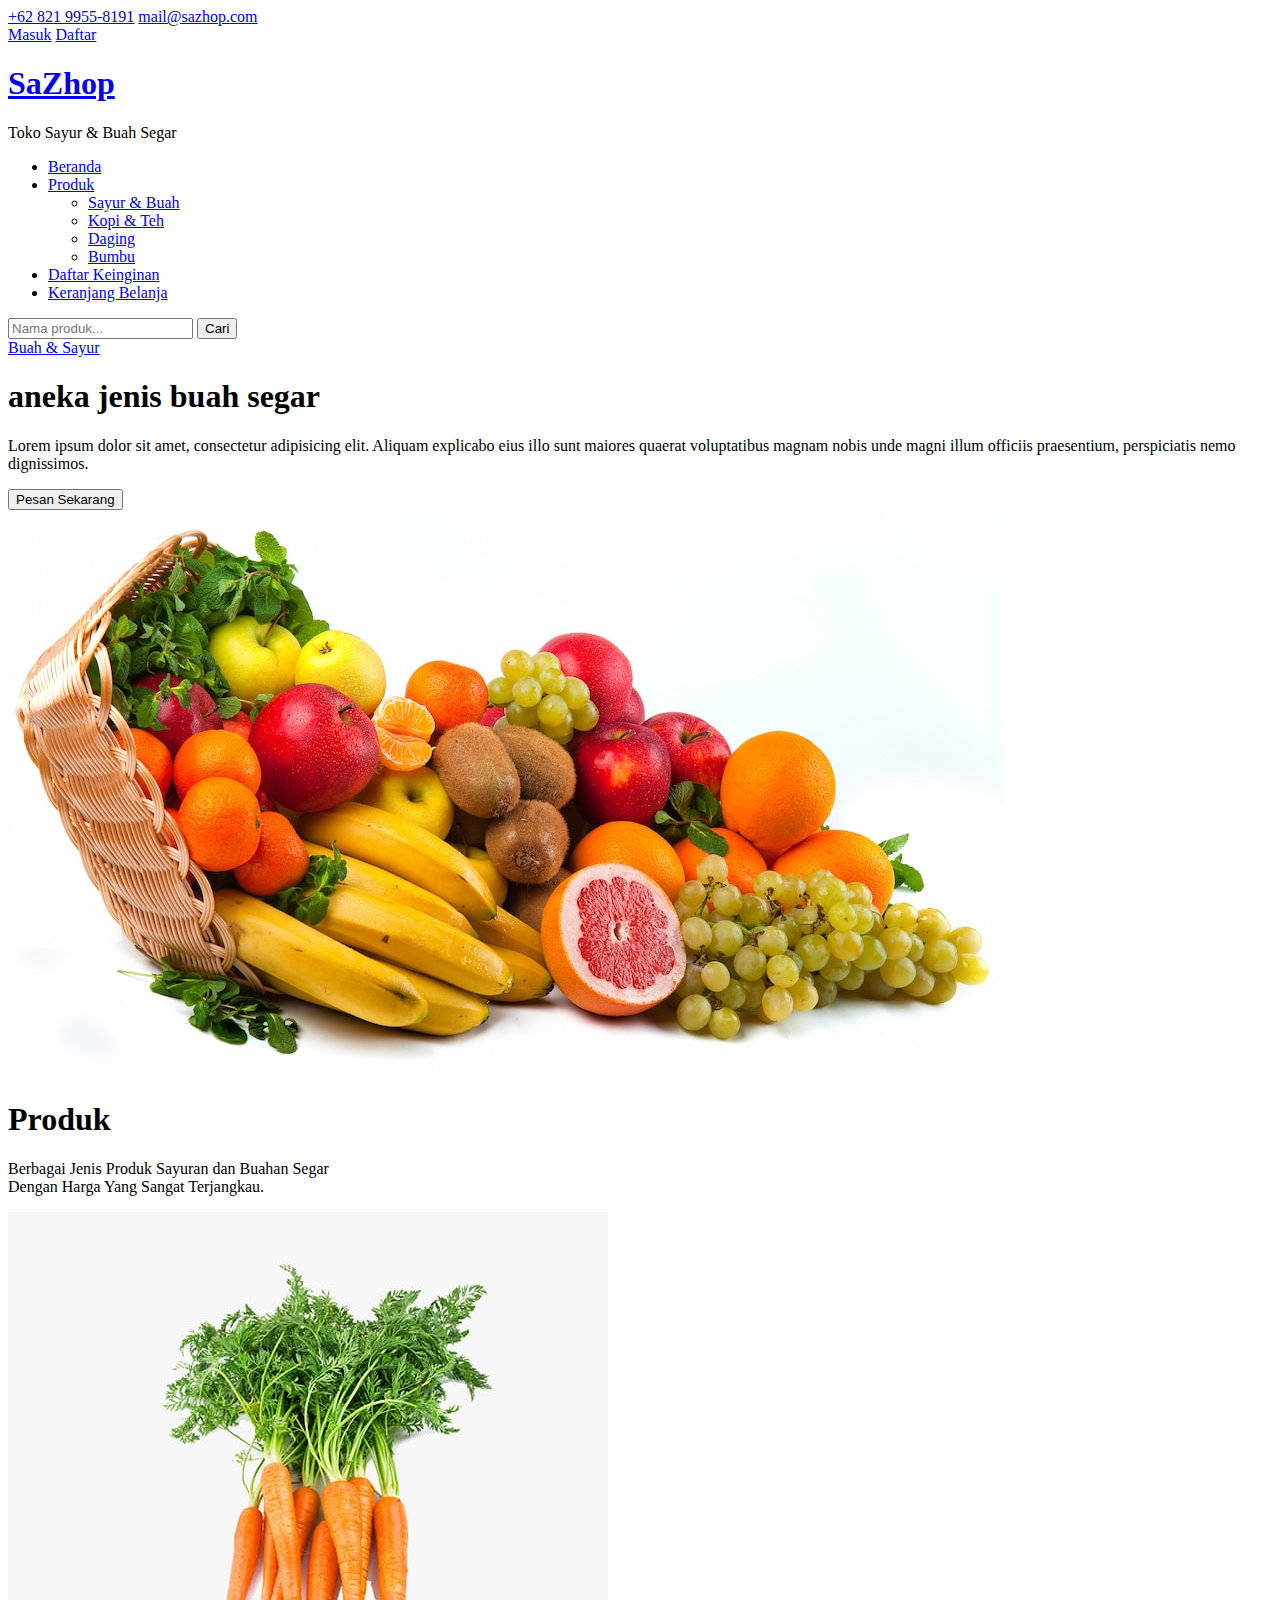
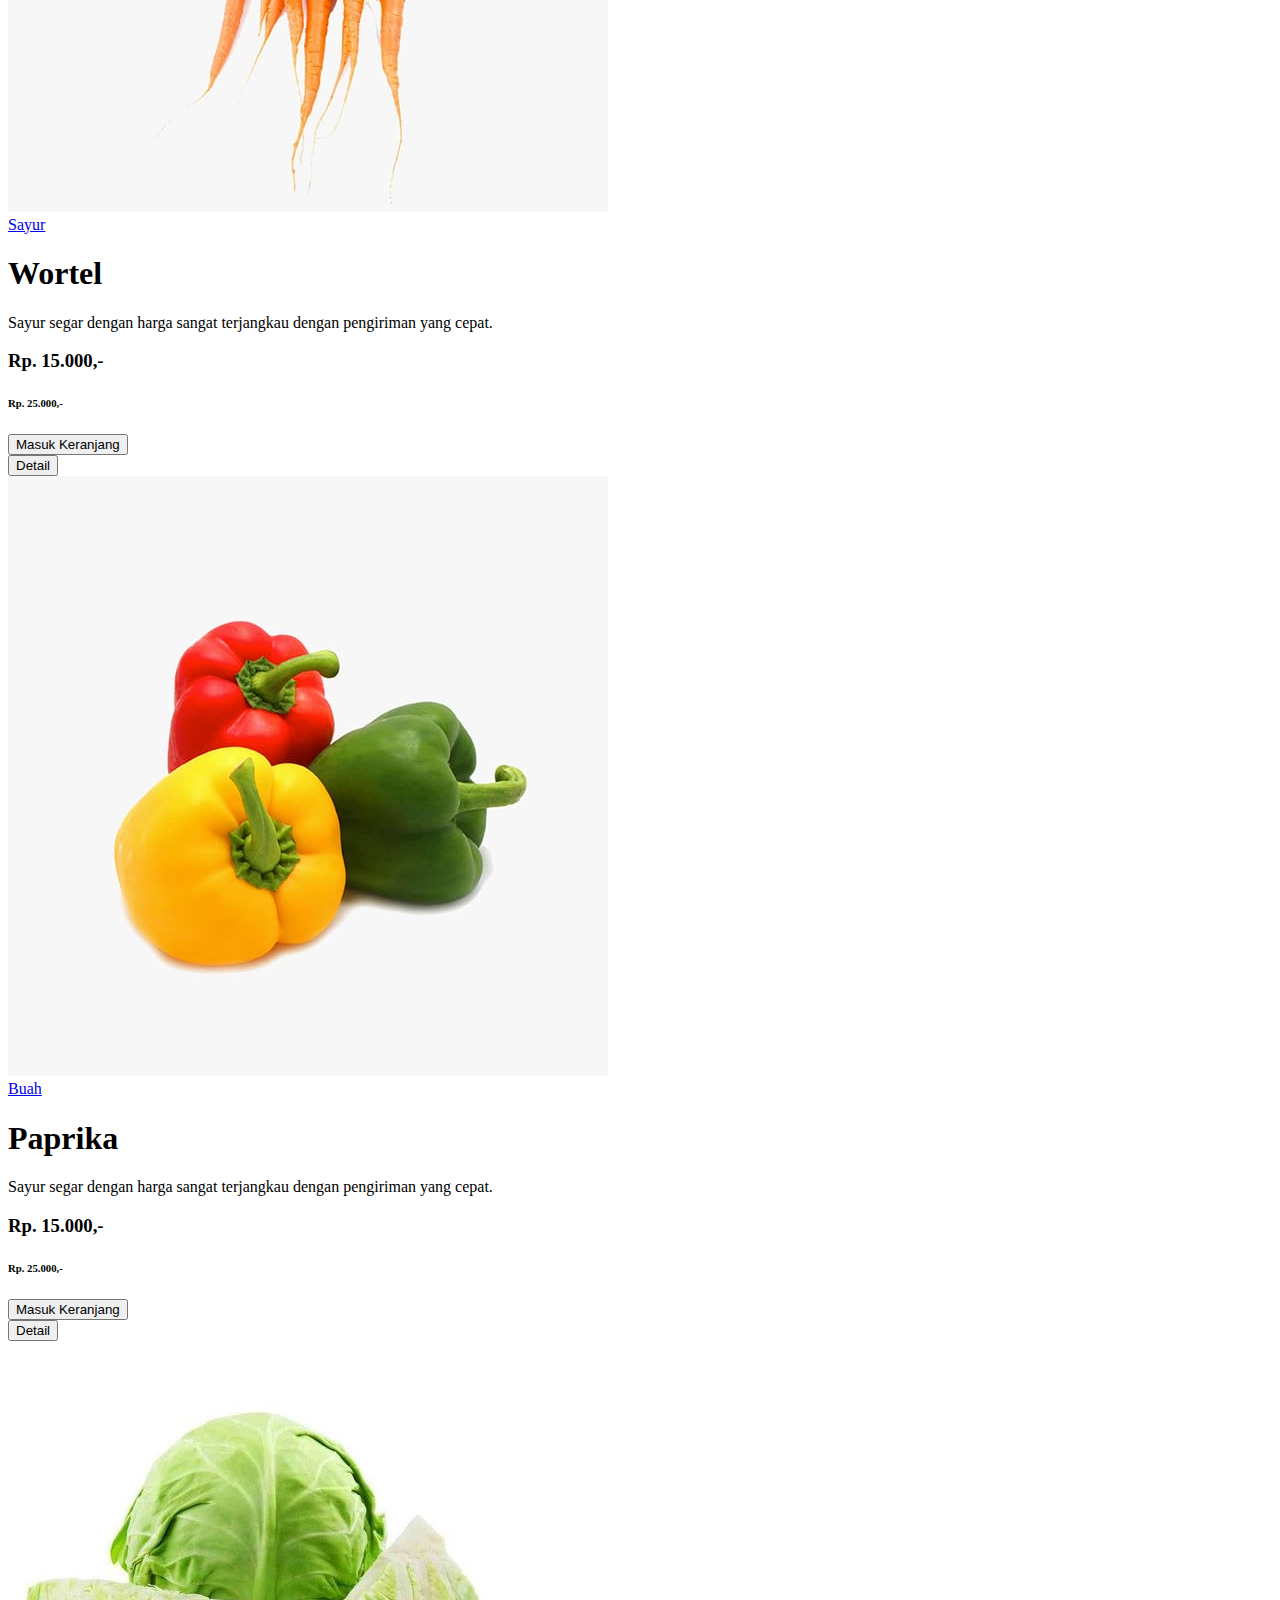
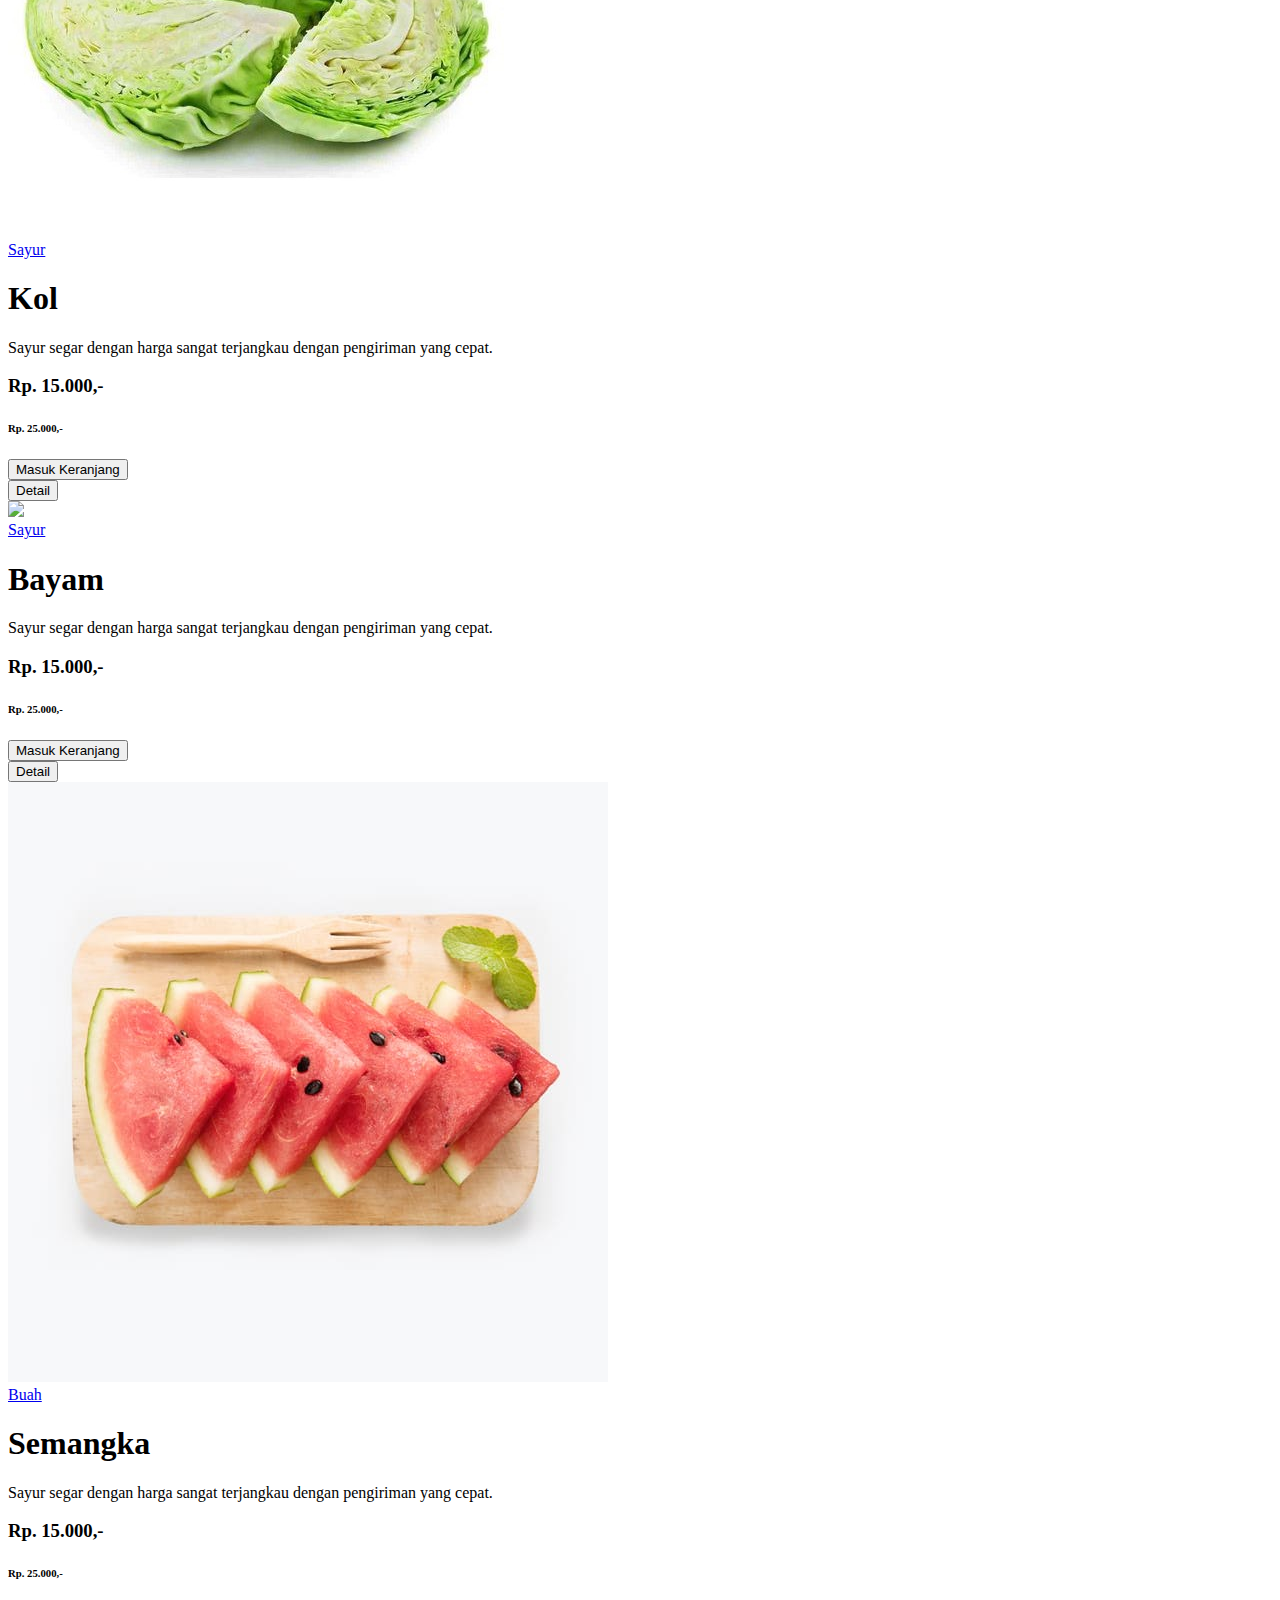
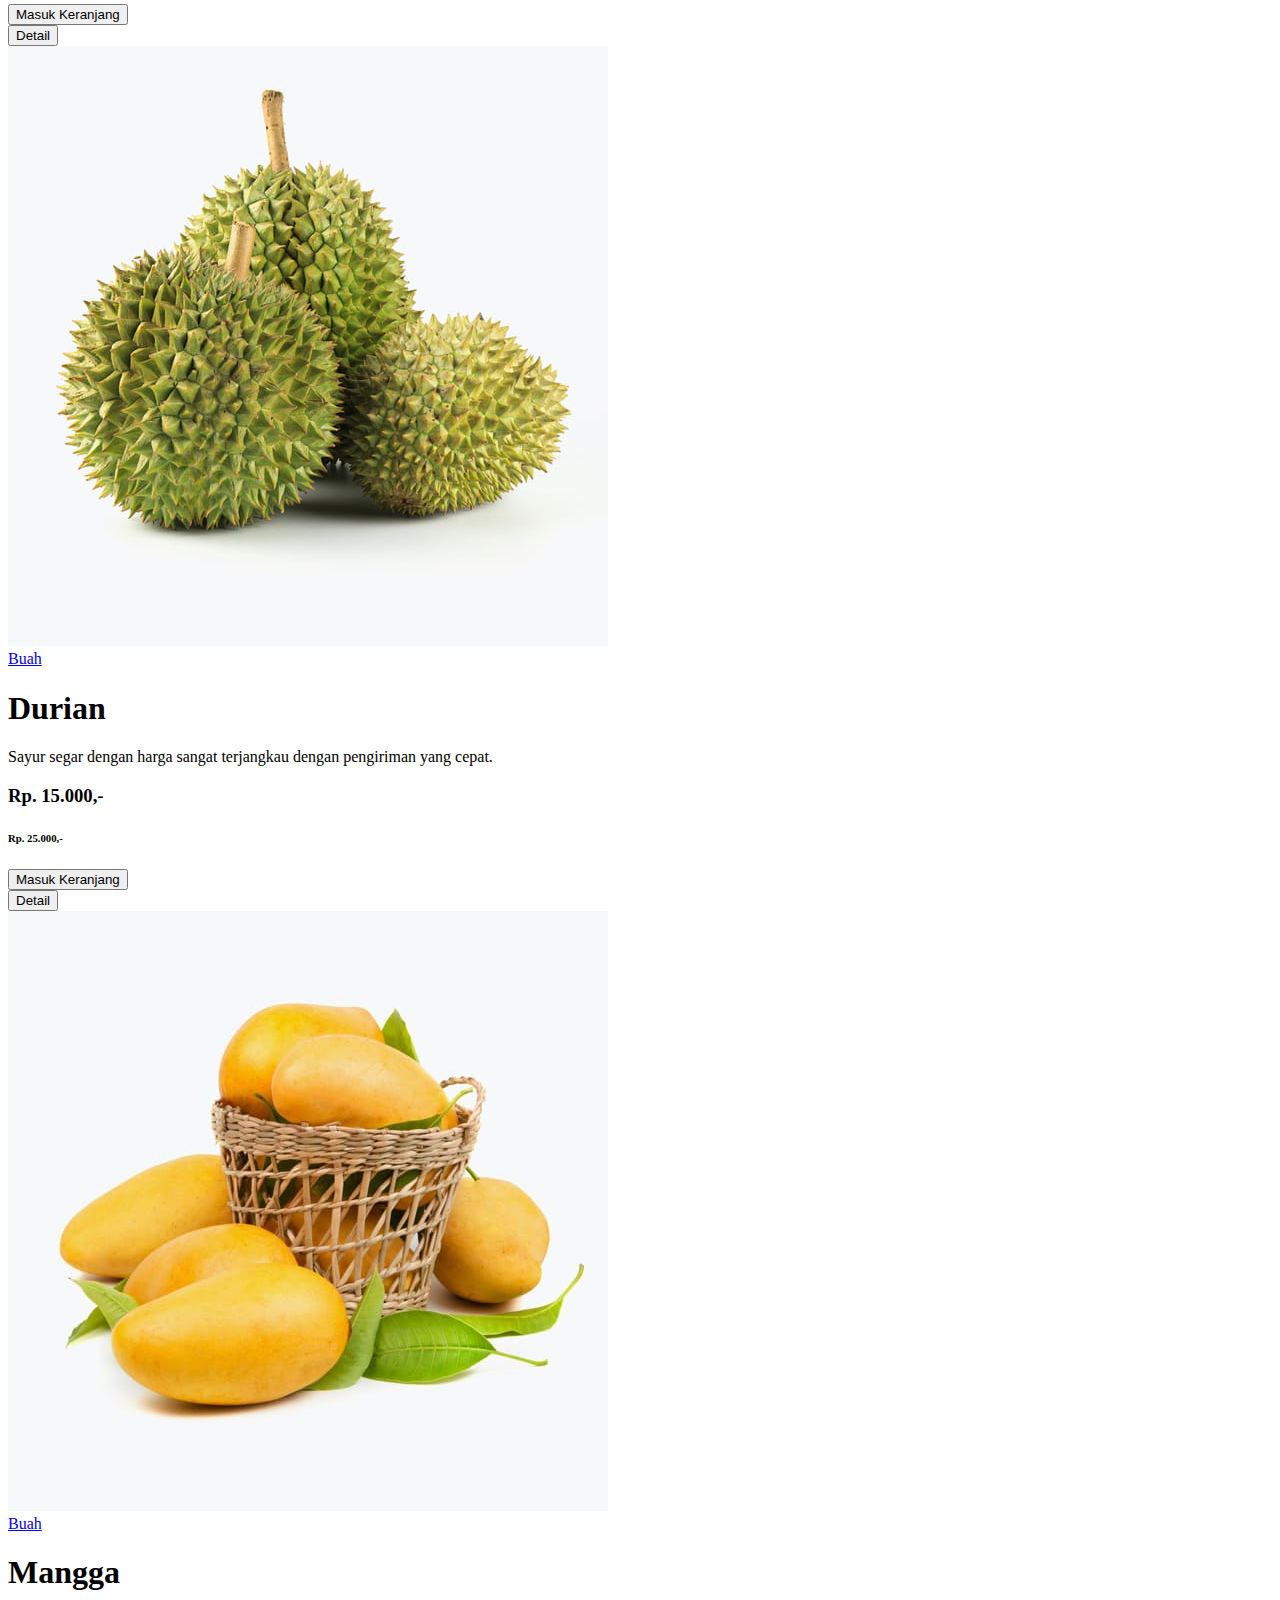
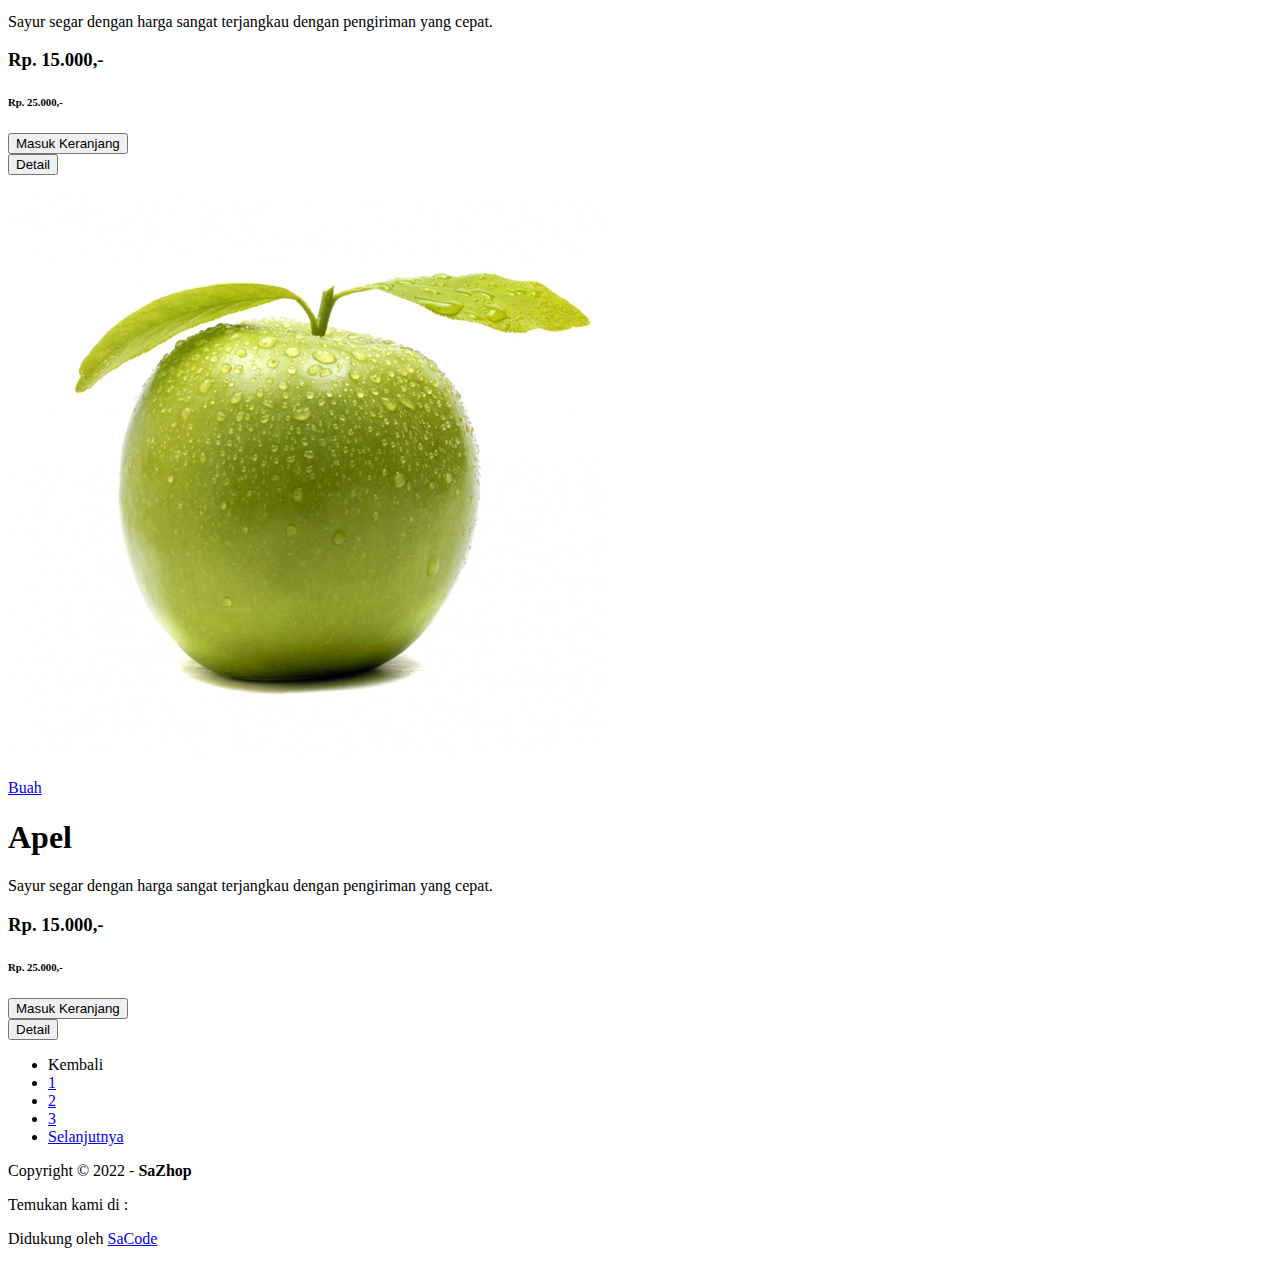
==== commit 5f1ebb99: "update file" ====
--- a/index.html
+++ b/index.html
@@ -1,914 +1,915 @@
-<!DOCTYPE html>
-<html>
-
-<head>
-    <title>SaZhop</title>
-    
-    <!-- Bootstrap CSS only -->
-    <link href="https://cdn.jsdelivr.net/npm/bootstrap@5.2.0/dist/css/bootstrap.min.css" rel="stylesheet"
-        integrity="sha384-gH2yIJqKdNHPEq0n4Mqa/HGKIhSkIHeL5AyhkYV8i59U5AR6csBvApHHNl/vI1Bx" crossorigin="anonymous">
-
-    <!-- Font Awesome CSS -->
-    <link rel="stylesheet" href="https://cdnjs.cloudflare.com/ajax/libs/font-awesome/6.1.2/css/all.min.css"
-        integrity="sha512-1sCRPdkRXhBV2PBLUdRb4tMg1w2YPf37qatUFeS7zlBy7jJI8Lf4VHwWfZZfpXtYSLy85pkm9GaYVYMfw5BC1A=="
-        crossorigin="anonymous" referrerpolicy="no-referrer" />
-
-    <!-- Google Font -->
-    <link href='https://fonts.googleapis.com/css?family=Quicksand' rel='stylesheet'>
-
-    <!-- Style -->
-    <link href='./assets/css/style.css' rel='stylesheet'>
-
-</head>
-
-<body>
-
-   <!-- TOP BAR START-->
-    <div class="bg-success text-light border-bottom border-5 border-warning sticky-top shadow">
+    <!DOCTYPE html>
+    <html>
         
-        <!-- .container start -->
-        <div class="container">
-
-            <!-- .row start -->
-            <div class="row py-3">
-
-                <!-- .col start -->
-                <div class="col-lg-12">
-
-                    <div class="d-lg-flex flex-xl-wrap align-items-center justify-content-lg-between justify-content-xl-between">
+    <head>
+        <title>SaZhop</title>
+        
+        <!-- Bootstrap CSS only -->
+        <link href="https://cdn.jsdelivr.net/npm/bootstrap@5.2.0/dist/css/bootstrap.min.css" rel="stylesheet"
+            integrity="sha384-gH2yIJqKdNHPEq0n4Mqa/HGKIhSkIHeL5AyhkYV8i59U5AR6csBvApHHNl/vI1Bx" crossorigin="anonymous">
+
+        <!-- Font Awesome CSS -->
+        <link rel="stylesheet" href="https://cdnjs.cloudflare.com/ajax/libs/font-awesome/6.1.2/css/all.min.css"
+            integrity="sha512-1sCRPdkRXhBV2PBLUdRb4tMg1w2YPf37qatUFeS7zlBy7jJI8Lf4VHwWfZZfpXtYSLy85pkm9GaYVYMfw5BC1A=="
+            crossorigin="anonymous" referrerpolicy="no-referrer" />
+
+        <!-- Google Font -->
+        <link href='https://fonts.googleapis.com/css?family=Quicksand' rel='stylesheet'>
+
+        <!-- Style -->
+        <link href='./assets/css/style.css' rel='stylesheet'>
+
+    </head>
+
+    <body>
+
+    <!-- TOP BAR START-->
+        <div class="bg-success text-light border-bottom border-5 border-warning sticky-top shadow">
+            
+            <!-- .container start -->
+            <div class="container">
+                <!-- .row start -->
+                <div class="row py-3">
+
+                    <!-- .col start -->
+                    <div class="col-lg-12">
+
+                        <div class="d-lg-flex flex-xl-wrap align-items-center justify-content-lg-between justify-content-xl-between">
+                            
+                            <div class="text-center">
+                                <a href="#" class="text-decoration-none link-warning me-3"><i class="fa-solid fa-phone"></i> +62 821 9955-8191</a>
+                                <a href="#" class="text-decoration-none link-warning me-3"><i class="fa-solid fa-envelope"></i> mail@sazhop.com</a>
+                            </div>
+
+                            <div class="d-flex flex-wrap justify-content-center text-center">
+                                <a href="login.html" class="link-warning fw-bolder text-decoration-none me-3"><i class="fa-solid fa-right-to-bracket me-1"></i> Masuk</a>    
+                                <a href="daftar.html" class="link-warning fw-bolder text-decoration-none"><i class="fa-solid fa-user-plus me-1"></i> Daftar</a>    
+                            </div>   
+                            
+                        </div>  
+
                         
-                        <div class="text-center">
-                            <a href="#" class="text-decoration-none link-warning me-3"><i class="fa-solid fa-phone"></i> +62 821 9955-8191</a>
-                            <a href="#" class="text-decoration-none link-warning me-3"><i class="fa-solid fa-envelope"></i> mail@sazhop.com</a>
+
+                    </div>
+                    <!-- .col end -->
+
+                </div>
+                <!-- .row end -->
+
+            </div>
+            <!-- .container end -->
+
+        </div>
+        <!-- TOP BAR END -->
+
+
+        <!-- HEADER START -->
+        <div class="bg-warning py-5 mb-5 shadow-lg border-bottom border-5 border-success">
+
+            <!-- .container start -->
+            <div class="container">
+
+                <!-- .row start -->
+                <div class="row">
+
+                    <!-- .col start -->
+                    <div class="col-12">
+
+                        <div class="d-flex flex-wrap justify-content-center">
+                            <!-- logo start -->
+                            <h1 class="display-1 fw-bolder text-center">
+
+                                <!-- link logo start-->
+                                <a href="index.html" class="link-success text-decoration-none">
+
+                                    <!-- icon daun pake font awesome -->
+                                    <i class="fa-solid fa-seedling me-1"></i>
+
+                                    <!-- teks judul-->
+                                    <span>SaZhop</span>
+
+                                </a>
+                                <!-- link logo end -->
+
+                            </h1>
+                            <!-- logo end -->
+
+                            <!-- teks deskripsi -->
+                            <p class="text-muted mt-auto ms-3">Toko Sayur & Buah Segar</p>
                         </div>
 
-                        <div class="d-flex flex-wrap justify-content-center text-center">
-                            <a href="login.html" class="link-warning fw-bolder text-decoration-none me-3"><i class="fa-solid fa-right-to-bracket me-1"></i> Masuk</a>    
-                            <a href="daftar.html" class="link-warning fw-bolder text-decoration-none"><i class="fa-solid fa-user-plus me-1"></i> Daftar</a>    
-                        </div>   
-                        
-                    </div>  
-
+                    </div>
+                    <!-- .col end -->
+
+                </div>
+                <!-- .row end -->
+
+
+                <!-- .row start -->
+                <div class="row py-3 text-secondary">
+
+                    <!-- .col start -->
+                    <div class="col-lg-12 text-secondary">
+
+                        <div class="d-lg-flex flex-xl-wrap align-items-center justify-content-center">
+                            
+                            <!-- .navbar start -->
+                            <div class="navbar-expand-lg text-center">
+                                <ul class="navbar-nav">
+                                    <li class="nav-item px-2">
+                                        <a href="index.html" class="nav-link link-success active fw-bolder">Beranda</a>
+                                    </li>
+
+                                    <li class="nav-item px-2 dropdown">
+
+                                        <a href="#" class="nav-link dropdown-toggle" role="button" data-bs-toggle="dropdown"
+                                            aria-expanded="false">Produk</a>
+
+                                        <ul class="dropdown-menu">
+                                            <li>
+                                                <a href="produk.html" class="dropdown-item link-secondary">Sayur & Buah</a>
+                                            </li>
+                                            <li>
+                                                <a href="produk.html" class="dropdown-item link-secondary">Kopi & Teh</a>
+                                            </li>
+                                            <li>
+                                                <a href="produk.html" class="dropdown-item link-secondary">Daging</a>
+                                            </li>
+                                            <li>
+                                                <a href="produk.html" class="dropdown-item link-secondary">Bumbu</a>
+                                            </li>
+                                        </ul>
+                                    </li>
+
+                                    <li class="nav-item px-2">
+                                        <a href="daftar-keinginan.html" class="nav-link link-secondary">Daftar Keinginan</a>
+                                    </li>
+                                    <li class="nav-item px-2">
+                                        <a href="keranjang-belanja.html" class="nav-link link-secondary">Keranjang Belanja</a>
+                                    </li>
+
+                                    
+            
+                                </ul>
+                            </div>
+                            <!-- .navbar end -->    
+
+                        </div>                    
+                    </div>
+                    <!-- .col end -->
+                </div>
+                <!-- .row end -->
+                
+                <!-- .row start -->
+                <div class="row py-3">
+
+                    <!-- .col start -->
+                    <div class="col-12">
+
+                        <!-- form start -->
+                        <form class="">
+                            <div class="input-group input-group-lg">
+
+                                <!-- input text -->
+                                <input type="text" class="form-control form-control-sm px-5 py-4 shadow" placeholder="Nama produk..."
+                                    aria-label="Nama produk..." aria-describedby="button-addon2">
+
+                                <!-- tombol cari -->
+                                <button class="btn btn-success fw-bolder px-lg-5 text-warning" type="button" id="button-addon2">
+                                    <i class="fa-solid fa-search me-2"></i> Cari</button>
+                            </div>
+                        </form>
+                        <!-- form end -->
+
+                    </div>
+                    <!-- .col end -->
                     
-
                 </div>
-                <!-- .col end -->
+                <!-- .row end -->
 
             </div>
-            <!-- .row end -->
+            <!-- .container end -->
 
         </div>
-        <!-- .container end -->
-
-    </div>
-    <!-- TOP BAR END -->
-
-
-    <!-- HEADER START -->
-    <div class="bg-warning py-5 mb-5 shadow-lg border-bottom border-5 border-success">
-
-        <!-- .container start -->
-        <div class="container">
-
-            <!-- .row start -->
-            <div class="row">
-
-                <!-- .col start -->
-                <div class="col-12">
-
-                    <div class="d-flex flex-wrap justify-content-center">
-                        <!-- logo start -->
-                        <h1 class="display-1 fw-bolder text-center">
-
-                            <!-- link logo start-->
-                            <a href="index.html" class="link-success text-decoration-none">
-
-                                <!-- icon daun pake font awesome -->
-                                <i class="fa-solid fa-seedling me-1"></i>
-
-                                <!-- teks judul-->
-                                <span>SaZhop</span>
-
-                            </a>
-                            <!-- link logo end -->
-
+        <!-- HEADER END -->
+
+        <!-- BANNER START -->
+        <div class="py-5">
+
+            <!-- .container start -->
+            <div class="container bg-white shadow border rounded py-5 my-5">
+
+                <!-- .row start -->
+                <div class="row">
+
+                    <!-- .col start -->
+                    <div class="col-lg-6 text-center">
+
+                        <a href="#">
+                            <span class="fw-lighter badge bg-warning fs-6 fw-bold link-success">
+                                Buah & Sayur
+                            </span>
+                        </a>
+                        <h1 class="fw-bolder text-muted">
+                            <span class="display-1 d-grid fw-bolder text-success text-capitalize">aneka jenis buah
+                                segar</span>
                         </h1>
-                        <!-- logo end -->
-
-                        <!-- teks deskripsi -->
-                        <p class="text-muted mt-auto ms-3">Toko Sayur & Buah Segar</p>
-                    </div>
+
+                        <p class="text-muted my-4">Lorem ipsum dolor sit amet, consectetur adipisicing elit. Aliquam
+                            explicabo eius illo sunt maiores quaerat voluptatibus magnam nobis unde magni illum officiis
+                            praesentium, perspiciatis nemo dignissimos.</p>
+
+
+
+                        <button class="btn btn-lg btn-success text-warning fs-3 fw-bolder">
+                            <i class="fa-solid fa-cart-shopping me-2"></i>
+                            Pesan Sekarang
+                        </button>
+
+                    </div>
+                    <!-- .col end -->
+
+                    <!-- .col start -->
+                    <div class="col-lg-6 text-end">
+                        <img src="./assets/img/banner/banner-1.jpg" class="w-100 mt-sm-5">
+                    </div>
+                    <!-- .col end -->
 
                 </div>
-                <!-- .col end -->
+                <!-- .row end -->
 
             </div>
-            <!-- .row end -->
-
-
-            <!-- .row start -->
-            <div class="row py-3 text-secondary">
-
-                <!-- .col start -->
-                <div class="col-lg-12 text-secondary">
-
-                    <div class="d-lg-flex flex-xl-wrap align-items-center justify-content-center">
-                        
-                        <!-- .navbar start -->
-                        <div class="navbar-expand-lg text-center">
-                            <ul class="navbar-nav">
-                                <li class="nav-item px-2">
-                                    <a href="index.html" class="nav-link link-success active fw-bolder">Beranda</a>
+            <!-- .container end -->
+
+        </div>
+        <!-- BANNER END -->
+
+
+        <!-- PRODUCT START -->
+        <div class="bg-light py-5 border">
+
+            <!-- .container start -->
+            <div class="container my-5">
+
+                <!-- .row start -->
+                <div class="row my-5">
+
+                    <!-- .col start -->
+                    <div class="col-6 mx-auto my-5 text-center">
+                        <h1 class="display-5 fw-bolder text-success">
+                            <i class="fa-solid fa-seedling me-2"></i> Produk
+                        </h1>
+                        <p class="text-muted pt-4">Berbagai Jenis Produk Sayuran dan Buahan Segar <br> Dengan Harga Yang
+                            Sangat Terjangkau.</p>
+                    </div>
+                    <!-- .col end -->
+
+                </div>
+                <!-- .row end -->
+
+                <!-- .row start -->
+                <div class="row">
+
+                    <!-- PRODUCT ITEM START -->
+                    <div class="col-lg-3 mb-5">
+
+                        <!-- card start -->
+                        <div class="card border shadow">
+
+                            <!-- card image start-->
+                            <img src="./assets/img/thumbnail-1.jpg" class="card-img-top">
+                            <!-- card image end-->
+
+                            <!-- card header start-->
+                            <div class="card-header px-4">
+                                <a href="#" class="badge bg-warning link-success text-decoration-none">Sayur</a>
+                                <h1 class="display-5 card-title fw-bolder text-success">Wortel</h1>
+                            </div>
+                            <!-- card header end-->
+
+                            <!-- card body start-->
+                            <div class="card-body px-4">
+                                
+                                <small class="my-2 d-block">
+                                    <a href="#" class="link-success"><i class="fa-regular fa-star"></i></a>
+                                    <a href="#" class="link-success"><i class="fa-regular fa-star"></i></a>
+                                    <a href="#" class="link-success"><i class="fa-solid fa-star"></i></a>
+                                    <a href="#" class="link-success"><i class="fa-solid fa-star"></i></a>
+                                    <a href="#" class="link-success"><i class="fa-solid fa-star"></i></a>
+                                </small>
+                                
+                                <p class="card-text text-secondary">Sayur segar dengan harga sangat terjangkau dengan
+                                    pengiriman yang cepat.</p>
+
+                                <div class="d-flex justify-content-between">
+                                    <h3 class="text-success fw-bolder">
+                                        Rp. 15.000,-
+                                    </h3>
+                                    <h6 class="fs-6 text-decoration-line-through text-danger">
+                                        Rp. 25.000,-
+                                    </h6>
+                                </div>
+
+                            </div>
+                            <!-- card body end-->
+
+                            <!-- card footer start-->
+                            <div class="card-footer px-4 py-4">
+
+                                <!-- tombol keranjang -->
+                                <form action="./keranjang-belanja.html">
+                                    <button class="btn btn-success btn-lg text-warning w-100 mb-2 py-3">
+                                        <i class="fa-solid fa-cart-shopping"></i> Masuk Keranjang
+                                    </button>
+                                </form>
+
+                                <form action="./detail-produk.html">
+                                    <!-- tombol detail -->
+                                    <button class="btn btn-lg bg-light link-success w-100 py-3">
+                                        <i class="fa-solid fa-eye"></i> Detail
+                                    </button>
+                                </form>
+
+                            </div>
+                            <!-- card footer end-->
+
+                        </div>
+                        <!-- card end -->
+
+                    </div>
+                    <!-- PRODUCT ITEM END -->
+
+                    <!-- PRODUCT ITEM START -->
+                    <div class="col-lg-3 mb-5">
+
+                        <!-- card start -->
+                        <div class="card border shadow">
+
+                            <!-- card image start-->
+                            <img src="./assets/img/thumbnail-2.jpg" class="card-img-top">
+                            <!-- card image end-->
+
+                            <!-- card header start-->
+                            <div class="card-header px-4">
+                                <a href="#" class="badge bg-warning link-success text-decoration-none">Buah</a>
+                                <h1 class="display-5 card-title fw-bolder text-success">Paprika</h1>
+                            </div>
+                            <!-- card header end-->
+
+                            <!-- card body start-->
+                            <div class="card-body px-4">
+                                
+                                <small class="my-2 d-block">
+                                    <a href="#" class="link-success"><i class="fa-regular fa-star"></i></a>
+                                    <a href="#" class="link-success"><i class="fa-regular fa-star"></i></a>
+                                    <a href="#" class="link-success"><i class="fa-solid fa-star"></i></a>
+                                    <a href="#" class="link-success"><i class="fa-solid fa-star"></i></a>
+                                    <a href="#" class="link-success"><i class="fa-solid fa-star"></i></a>
+                                </small>
+
+                                <p class="card-text text-secondary">Sayur segar dengan harga sangat terjangkau dengan
+                                    pengiriman yang cepat.</p>
+
+                                <div class="d-flex justify-content-between">
+                                    <h3 class="text-success fw-bolder">
+                                        Rp. 15.000,-
+                                    </h3>
+                                    <h6 class="fs-6 text-decoration-line-through text-danger">
+                                        Rp. 25.000,-
+                                    </h6>
+                                </div>
+
+                            </div>
+                            <!-- card body end-->
+
+                            <!-- card footer start-->
+                            <div class="card-footer px-4 py-4">
+
+                                <!-- tombol keranjang -->
+                                <form action="./keranjang-belanja.html">
+                                    <button class="btn btn-success btn-lg text-warning w-100 mb-2 py-3">
+                                        <i class="fa-solid fa-cart-shopping"></i> Masuk Keranjang
+                                    </button>
+                                </form>
+
+                                <form action="./detail-produk.html">
+                                    <!-- tombol detail -->
+                                    <button class="btn btn-lg bg-light link-success w-100 py-3">
+                                        <i class="fa-solid fa-eye"></i> Detail
+                                    </button>
+                                </form>
+
+                            </div>
+                            <!-- card footer end-->
+
+                        </div>
+                        <!-- card end -->
+
+                    </div>
+                    <!-- PRODUCT ITEM END -->
+
+                    <!-- PRODUCT ITEM START -->
+                    <div class="col-lg-3 mb-5">
+
+                        <!-- card start -->
+                        <div class="card border shadow">
+
+                            <!-- card image start-->
+                            <img src="./assets/gambar/kol.jpg" class="card-img-top">
+                            <!-- card image end-->
+
+                            <!-- card header start-->
+                            <div class="card-header px-4">
+                                <a href="#" class="badge bg-warning link-success text-decoration-none">Sayur</a>
+                                <h1 class="display-5 card-title fw-bolder text-success">Kol</h1>
+                            </div>
+                            <!-- card header end-->
+
+                            <!-- card body start-->
+                            <div class="card-body px-4">
+                                
+                                <small class="my-2 d-block">
+                                    <a href="#" class="link-success"><i class="fa-regular fa-star"></i></a>
+                                    <a href="#" class="link-success"><i class="fa-regular fa-star"></i></a>
+                                    <a href="#" class="link-success"><i class="fa-solid fa-star"></i></a>
+                                    <a href="#" class="link-success"><i class="fa-solid fa-star"></i></a>
+                                    <a href="#" class="link-success"><i class="fa-solid fa-star"></i></a>
+                                </small>
+                                
+                                <p class="card-text text-secondary">Sayur segar dengan harga sangat terjangkau dengan
+                                    pengiriman yang cepat.</p>
+
+                                <div class="d-flex justify-content-between">
+                                    <h3 class="text-success fw-bolder">
+                                        Rp. 15.000,-
+                                    </h3>
+                                    <h6 class="fs-6 text-decoration-line-through text-danger">
+                                        Rp. 25.000,-
+                                    </h6>
+                                </div>
+
+                            </div>
+                            <!-- card body end-->
+
+                            <!-- card footer start-->
+                            <div class="card-footer px-4 py-4">
+
+                                <!-- tombol keranjang -->
+                                <form action="./keranjang-belanja.html">
+                                    <button class="btn btn-success btn-lg text-warning w-100 mb-2 py-3">
+                                        <i class="fa-solid fa-cart-shopping"></i> Masuk Keranjang
+                                    </button>
+                                </form>
+
+                                <form action="./detail-produk.html">
+                                    <!-- tombol detail -->
+                                    <button class="btn btn-lg bg-light link-success w-100 py-3">
+                                        <i class="fa-solid fa-eye"></i> Detail
+                                    </button>
+                                </form>
+
+                            </div>
+                            <!-- card footer end-->
+
+                        </div>
+                        <!-- card end -->
+
+                    </div>
+                    <!-- PRODUCT ITEM END -->
+
+                    <!-- PRODUCT ITEM START -->
+                    <div class="col-lg-3 mb-5">
+
+                        <!-- card start -->
+                        <div class="card border shadow">
+
+                            <!-- card image start-->
+                            <img src="./assets/g/thumbnail-4.jpg" class="card-img-top">
+                            <!-- card image end-->
+
+                            <!-- card header start-->
+                            <div class="card-header px-4">
+                                <a href="#" class="badge bg-warning link-success text-decoration-none">Sayur</a>
+                                <h1 class="display-5 card-title fw-bolder text-success">Bayam</h1>
+                            </div>
+                            <!-- card header end-->
+
+                            <!-- card body start-->
+                            <div class="card-body px-4">
+                                
+                                <small class="my-2 d-block">
+                                    <a href="#" class="link-success"><i class="fa-regular fa-star"></i></a>
+                                    <a href="#" class="link-success"><i class="fa-regular fa-star"></i></a>
+                                    <a href="#" class="link-success"><i class="fa-solid fa-star"></i></a>
+                                    <a href="#" class="link-success"><i class="fa-solid fa-star"></i></a>
+                                    <a href="#" class="link-success"><i class="fa-solid fa-star"></i></a>
+                                </small>
+                                
+                                <p class="card-text text-secondary">Sayur segar dengan harga sangat terjangkau dengan
+                                    pengiriman yang cepat.</p>
+
+                                <div class="d-flex justify-content-between">
+                                    <h3 class="text-success fw-bolder">
+                                        Rp. 15.000,-
+                                    </h3>
+                                    <h6 class="fs-6 text-decoration-line-through text-danger">
+                                        Rp. 25.000,-
+                                    </h6>
+                                </div>
+
+                            </div>
+                            <!-- card body end-->
+
+                            <!-- card footer start-->
+                            <div class="card-footer px-4 py-4">
+
+                                <!-- tombol keranjang -->
+                                <form action="./keranjang-belanja.html">
+                                    <button class="btn btn-success btn-lg text-warning w-100 mb-2 py-3">
+                                        <i class="fa-solid fa-cart-shopping"></i> Masuk Keranjang
+                                    </button>
+                                </form>
+
+                                <form action="./detail-produk.html">
+                                    <!-- tombol detail -->
+                                    <button class="btn btn-lg bg-light link-success w-100 py-3">
+                                        <i class="fa-solid fa-eye"></i> Detail
+                                    </button>
+                                </form>
+
+                            </div>
+                            <!-- card footer end-->
+
+                        </div>
+                        <!-- card end -->
+
+                    </div>
+                    <!-- PRODUCT ITEM END -->
+
+                    <!-- PRODUCT ITEM START -->
+                    <div class="col-lg-3 mb-5">
+
+                        <!-- card start -->
+                        <div class="card border shadow">
+
+                            <!-- card image start-->
+                            <img src="./assets/img/thumbnail-5.jpg" class="card-img-top">
+                            <!-- card image end-->
+
+                            <!-- card header start-->
+                            <div class="card-header px-4">
+                                <a href="#" class="badge bg-warning link-success text-decoration-none">Buah</a>
+                                <h1 class="display-5 card-title fw-bolder text-success">Semangka</h1>
+                            </div>
+                            <!-- card header end-->
+
+                            <!-- card body start-->
+                            <div class="card-body px-4">
+                                
+                                <small class="my-2 d-block">
+                                    <a href="#" class="link-success"><i class="fa-regular fa-star"></i></a>
+                                    <a href="#" class="link-success"><i class="fa-regular fa-star"></i></a>
+                                    <a href="#" class="link-success"><i class="fa-solid fa-star"></i></a>
+                                    <a href="#" class="link-success"><i class="fa-solid fa-star"></i></a>
+                                    <a href="#" class="link-success"><i class="fa-solid fa-star"></i></a>
+                                </small>
+                                
+                                <p class="card-text text-secondary">Sayur segar dengan harga sangat terjangkau dengan
+                                    pengiriman yang cepat.</p>
+
+                                <div class="d-flex justify-content-between">
+                                    <h3 class="text-success fw-bolder">
+                                        Rp. 15.000,-
+                                    </h3>
+                                    <h6 class="fs-6 text-decoration-line-through text-danger">
+                                        Rp. 25.000,-
+                                    </h6>
+                                </div>
+
+                            </div>
+                            <!-- card body end-->
+
+                            <!-- card footer start-->
+                            <div class="card-footer px-4 py-4">
+
+                                <!-- tombol keranjang -->
+                                <form action="./keranjang-belanja.html">
+                                    <button class="btn btn-success btn-lg text-warning w-100 mb-2 py-3">
+                                        <i class="fa-solid fa-cart-shopping"></i> Masuk Keranjang
+                                    </button>
+                                </form>
+
+                                <form action="./detail-produk.html">
+                                    <!-- tombol detail -->
+                                    <button class="btn btn-lg bg-light link-success w-100 py-3">
+                                        <i class="fa-solid fa-eye"></i> Detail
+                                    </button>
+                                </form>
+
+                            </div>
+                            <!-- card footer end-->
+
+                        </div>
+                        <!-- card end -->
+
+                    </div>
+                    <!-- PRODUCT ITEM END -->
+
+                    <!-- PRODUCT ITEM START -->
+                    <div class="col-lg-3 mb-5">
+
+                        <!-- card start -->
+                        <div class="card border shadow">
+
+                            <!-- card image start-->
+                            <img src="./assets/img/thumbnail-6.jpg" class="card-img-top">
+                            <!-- card image end-->
+
+                            <!-- card header start-->
+                            <div class="card-header px-4">
+                                <a href="#" class="badge bg-warning link-success text-decoration-none">Buah</a>
+                                <h1 class="display-5 card-title fw-bolder text-success">Durian</h1>
+                            </div>
+                            <!-- card header end-->
+
+                            <!-- card body start-->
+                            <div class="card-body px-4">
+                                
+                                <small class="my-2 d-block">
+                                    <a href="#" class="link-success"><i class="fa-regular fa-star"></i></a>
+                                    <a href="#" class="link-success"><i class="fa-regular fa-star"></i></a>
+                                    <a href="#" class="link-success"><i class="fa-solid fa-star"></i></a>
+                                    <a href="#" class="link-success"><i class="fa-solid fa-star"></i></a>
+                                    <a href="#" class="link-success"><i class="fa-solid fa-star"></i></a>
+                                </small>
+                                
+                                <p class="card-text text-secondary">Sayur segar dengan harga sangat terjangkau dengan
+                                    pengiriman yang cepat.</p>
+
+                                <div class="d-flex justify-content-between">
+                                    <h3 class="text-success fw-bolder">
+                                        Rp. 15.000,-
+                                    </h3>
+                                    <h6 class="fs-6 text-decoration-line-through text-danger">
+                                        Rp. 25.000,-
+                                    </h6>
+                                </div>
+
+                            </div>
+                            <!-- card body end-->
+
+                            <!-- card footer start-->
+                            <div class="card-footer px-4 py-4">
+
+                                <!-- tombol keranjang -->
+                                <form action="./keranjang-belanja.html">
+                                    <button class="btn btn-success btn-lg text-warning w-100 mb-2 py-3">
+                                        <i class="fa-solid fa-cart-shopping"></i> Masuk Keranjang
+                                    </button>
+                                </form>
+
+                                <form action="./detail-produk.html">
+                                    <!-- tombol detail -->
+                                    <button class="btn btn-lg bg-light link-success w-100 py-3">
+                                        <i class="fa-solid fa-eye"></i> Detail
+                                    </button>
+                                </form>
+
+                            </div>
+                            <!-- card footer end-->
+
+                        </div>
+                        <!-- card end -->
+
+                    </div>
+                    <!-- PRODUCT ITEM END -->
+
+                    <!-- PRODUCT ITEM START -->
+                    <div class="col-lg-3 mb-5">
+
+                        <!-- card start -->
+                        <div class="card border shadow">
+
+                            <!-- card image start-->
+                            <img src="./assets/img/thumbnail-7.jpg" class="card-img-top">
+                            <!-- card image end-->
+
+                            <!-- card header start-->
+                            <div class="card-header px-4">
+                                <a href="#" class="badge bg-warning link-success text-decoration-none">Buah</a>
+                                <h1 class="display-5 card-title fw-bolder text-success">Mangga</h1>
+                            </div>
+                            <!-- card header end-->
+
+                            <!-- card body start-->
+                            <div class="card-body px-4">
+                                
+                                <small class="my-2 d-block">
+                                    <a href="#" class="link-success"><i class="fa-regular fa-star"></i></a>
+                                    <a href="#" class="link-success"><i class="fa-regular fa-star"></i></a>
+                                    <a href="#" class="link-success"><i class="fa-solid fa-star"></i></a>
+                                    <a href="#" class="link-success"><i class="fa-solid fa-star"></i></a>
+                                    <a href="#" class="link-success"><i class="fa-solid fa-star"></i></a>
+                                </small>
+                                
+                                <p class="card-text text-secondary">Sayur segar dengan harga sangat terjangkau dengan
+                                    pengiriman yang cepat.</p>
+
+                                <div class="d-flex justify-content-between">
+                                    <h3 class="text-success fw-bolder">
+                                        Rp. 15.000,-
+                                    </h3>
+                                    <h6 class="fs-6 text-decoration-line-through text-danger">
+                                        Rp. 25.000,-
+                                    </h6>
+                                </div>
+
+                            </div>
+                            <!-- card body end-->
+
+                            <!-- card footer start-->
+                            <div class="card-footer px-4 py-4">
+
+                                <!-- tombol keranjang -->
+                                <form action="./keranjang-belanja.html">
+                                    <button class="btn btn-success btn-lg text-warning w-100 mb-2 py-3">
+                                        <i class="fa-solid fa-cart-shopping"></i> Masuk Keranjang
+                                    </button>
+                                </form>
+
+                                <form action="./detail-produk.html">
+                                    <!-- tombol detail -->
+                                    <button class="btn btn-lg bg-light link-success w-100 py-3">
+                                        <i class="fa-solid fa-eye"></i> Detail
+                                    </button>
+                                </form>
+
+                            </div>
+                            <!-- card footer end-->
+
+                        </div>
+                        <!-- card end -->
+
+                    </div>
+                    <!-- PRODUCT ITEM END -->
+
+                    <!-- PRODUCT ITEM START -->
+                    <div class="col-lg-3 mb-5">
+
+                        <!-- card start -->
+                        <div class="card border shadow">
+
+                            <!-- card image start-->
+                            <img src="./assets/img/thumbnail-10.jpg" class="card-img-top">
+                            <!-- card image end-->
+
+                            <!-- card header start-->
+                            <div class="card-header px-4">
+                                <a href="#" class="badge bg-warning link-success text-decoration-none">Buah</a>
+                                <h1 class="display-5 card-title fw-bolder text-success">Apel</h1>
+                            </div>
+                            <!-- card header end-->
+
+                            <!-- card body start-->
+                            <div class="card-body px-4">
+                                
+                                <small class="my-2 d-block">
+                                    <a href="#" class="link-success"><i class="fa-regular fa-star"></i></a>
+                                    <a href="#" class="link-success"><i class="fa-regular fa-star"></i></a>
+                                    <a href="#" class="link-success"><i class="fa-solid fa-star"></i></a>
+                                    <a href="#" class="link-success"><i class="fa-solid fa-star"></i></a>
+                                    <a href="#" class="link-success"><i class="fa-solid fa-star"></i></a>
+                                </small>
+                                
+                                <p class="card-text text-secondary">Sayur segar dengan harga sangat terjangkau dengan
+                                    pengiriman yang cepat.</p>
+
+                                <div class="d-flex justify-content-between">
+                                    <h3 class="text-success fw-bolder">
+                                        Rp. 15.000,-
+                                    </h3>
+                                    <h6 class="fs-6 text-decoration-line-through text-danger">
+                                        Rp. 25.000,-
+                                    </h6>
+                                </div>
+
+                            </div>
+                            <!-- card body end-->
+
+                            <!-- card footer start-->
+                            <div class="card-footer px-4 py-4">
+
+                                <!-- tombol keranjang -->
+                                <form action="./keranjang-belanja.html">
+                                    <button class="btn btn-success btn-lg text-warning w-100 mb-2 py-3">
+                                        <i class="fa-solid fa-cart-shopping"></i> Masuk Keranjang
+                                    </button>
+                                </form>
+
+                                <form action="./detail-produk.html">
+                                    <!-- tombol detail -->
+                                    <button class="btn btn-lg bg-light link-success w-100 py-3">
+                                        <i class="fa-solid fa-eye"></i> Detail
+                                    </button>
+                                </form>
+
+                            </div>
+                            <!-- card footer end-->
+
+                        </div>
+                        <!-- card end -->
+
+                    </div>
+                    <!-- PRODUCT ITEM END -->
+
+                </div>
+                <!-- .row end -->
+
+                <!-- .row start -->
+                <div class="row">
+
+                    <!-- .col start -->
+                    <div class="col-12">
+                        <nav aria-label="navigation">
+                            <ul class="pagination pagination-lg justify-content-center">
+                                <li class="page-item disabled">
+                                    <a class="page-link">Kembali</a>
                                 </li>
-
-                                <li class="nav-item px-2 dropdown">
-
-                                    <a href="#" class="nav-link dropdown-toggle" role="button" data-bs-toggle="dropdown"
-                                        aria-expanded="false">Produk</a>
-
-                                    <ul class="dropdown-menu">
-                                        <li>
-                                            <a href="produk.html" class="dropdown-item link-secondary">Sayur & Buah</a>
-                                        </li>
-                                        <li>
-                                            <a href="produk.html" class="dropdown-item link-secondary">Kopi & Teh</a>
-                                        </li>
-                                        <li>
-                                            <a href="produk.html" class="dropdown-item link-secondary">Daging</a>
-                                        </li>
-                                        <li>
-                                            <a href="produk.html" class="dropdown-item link-secondary">Bumbu</a>
-                                        </li>
-                                    </ul>
+                                <li class="page-item "><a class="page-link link-light bg-success" href="#">1</a></li>
+                                <li class="page-item"><a class="page-link link-success" href="#">2</a></li>
+                                <li class="page-item"><a class="page-link link-success" href="#">3</a></li>
+                                <li class="page-item">
+                                    <a class="page-link link-success" href="#">Selanjutnya</a>
                                 </li>
-
-                                <li class="nav-item px-2">
-                                    <a href="daftar-keinginan.html" class="nav-link link-secondary">Daftar Keinginan</a>
-                                </li>
-                                <li class="nav-item px-2">
-                                    <a href="keranjang-belanja.html" class="nav-link link-secondary">Keranjang Belanja</a>
-                                </li>
-        
                             </ul>
-                        </div>
-                        <!-- .navbar end -->    
-
-                    </div>                    
+                        </nav>
+                    </div>
+                    <!-- .col end -->
+
                 </div>
-                <!-- .col end -->
+                <!-- .row end --> 
+
             </div>
-            <!-- .row end -->
-            
-            <!-- .row start -->
-            <div class="row py-3">
-
-                <!-- .col start -->
-                <div class="col-12">
-
-                    <!-- form start -->
-                    <form class="">
-                        <div class="input-group input-group-lg">
-
-                            <!-- input text -->
-                            <input type="text" class="form-control form-control-sm px-5 py-4 shadow" placeholder="Nama produk..."
-                                aria-label="Nama produk..." aria-describedby="button-addon2">
-
-                            <!-- tombol cari -->
-                            <button class="btn btn-success fw-bolder px-lg-5 text-warning" type="button" id="button-addon2">
-                                <i class="fa-solid fa-search me-2"></i> Cari</button>
-                        </div>
-                    </form>
-                    <!-- form end -->
-
+            <!-- .container end -->
+
+        </div>
+        <!-- PRODUCT END -->
+
+        <!-- FOOTER START -->
+        <div class="bg-success border-top border-warning border-5 py-5">
+
+            <!-- .container start -->
+            <div class="container">
+
+                <!-- .row start -->
+                <div class="row text-light">
+                    <!-- .col start -->
+                    <div class="col-lg-4 text-center text-lg-start">
+                        <p>Copyright &copy 2022 - <b class="fw-bold text-warning">SaZhop</b></p>
+                    </div>
+                    <!-- .col end -->
+                    <!-- .col start -->
+                    <div class="col-lg-4 text-center text-lg-center">
+
+                        Temukan kami di :
+
+                        <a href="#" class="link-warning text-decoration-none mx-1 fs-6">
+                            <i class="fa-brands fa-instagram"></i>
+                        </a>
+
+                        <a href="#" class="link-warning text-decoration-none mx-1 fs-6">
+                            <i class="fa-brands fa-linkedin"></i>
+                        </a>
+
+                        <a href="#" class="link-warning text-decoration-none mx-1 fs-6">
+                            <i class="fa-brands fa-facebook"></i>
+                        </a>
+
+                        <a href="#" class="link-warning text-decoration-none mx-1 fs-6">
+                            <i class="fa-brands fa-youtube"></i>
+                        </a>
+
+                    </div>
+                    <!-- .col end -->
+                    <!-- .col start -->
+                    <div class="col-lg-4 text-center text-lg-end mt-2 mt-lg-0">
+                        <p>Didukung oleh <a href="https://sacode.web.id" class="link-warning text-decoration-none fw-bolder"
+                                target="_blank" title="Papua Tech Community">SaCode</a></p>
+                    </div>
+                    <!-- .col end -->
                 </div>
-                <!-- .col end -->
-                
+                <!-- .row end -->
+
             </div>
-            <!-- .row end -->
+            <!-- .container end -->
 
         </div>
-        <!-- .container end -->
-
-    </div>
-    <!-- HEADER END -->
-
-    <!-- BANNER START -->
-    <div class="py-5">
-
-        <!-- .container start -->
-        <div class="container bg-white shadow border rounded py-5 my-5">
-
-            <!-- .row start -->
-            <div class="row">
-
-                <!-- .col start -->
-                <div class="col-lg-6 text-center">
-
-                    <a href="#">
-                        <span class="fw-lighter badge bg-warning fs-6 fw-bold link-success">
-                            Buah & Sayur
-                        </span>
-                    </a>
-                    <h1 class="fw-bolder text-muted">
-                        <span class="display-1 d-grid fw-bolder text-success text-capitalize">aneka jenis buah
-                            segar</span>
-                    </h1>
-
-                    <p class="text-muted my-4">Lorem ipsum dolor sit amet, consectetur adipisicing elit. Aliquam
-                        explicabo eius illo sunt maiores quaerat voluptatibus magnam nobis unde magni illum officiis
-                        praesentium, perspiciatis nemo dignissimos.</p>
-
-
-
-                    <button class="btn btn-lg btn-success text-warning fs-3 fw-bolder">
-                        <i class="fa-solid fa-cart-shopping me-2"></i>
-                        Pesan Sekarang
-                    </button>
-
-                </div>
-                <!-- .col end -->
-
-                <!-- .col start -->
-                <div class="col-lg-6 text-end">
-                    <img src="./assets/img/banner/banner-1.jpg" class="w-100 mt-sm-5">
-                </div>
-                <!-- .col end -->
-
-            </div>
-            <!-- .row end -->
-
-        </div>
-        <!-- .container end -->
-
-    </div>
-    <!-- BANNER END -->
-
-
-    <!-- PRODUCT START -->
-    <div class="bg-light py-5 border">
-
-        <!-- .container start -->
-        <div class="container my-5">
-
-            <!-- .row start -->
-            <div class="row my-5">
-
-                <!-- .col start -->
-                <div class="col-6 mx-auto my-5 text-center">
-                    <h1 class="display-5 fw-bolder text-success">
-                        <i class="fa-solid fa-seedling me-2"></i> Produk
-                    </h1>
-                    <p class="text-muted pt-4">Berbagai Jenis Produk Sayuran dan Buahan Segar <br> Dengan Harga Yang
-                        Sangat Terjangkau.</p>
-                </div>
-                <!-- .col end -->
-
-            </div>
-            <!-- .row end -->
-
-            <!-- .row start -->
-            <div class="row">
-
-                <!-- PRODUCT ITEM START -->
-                <div class="col-lg-3 mb-5">
-
-                    <!-- card start -->
-                    <div class="card border shadow">
-
-                        <!-- card image start-->
-                        <img src="./assets/img/thumbnail-1.jpg" class="card-img-top">
-                        <!-- card image end-->
-
-                        <!-- card header start-->
-                        <div class="card-header px-4">
-                            <a href="#" class="badge bg-warning link-success text-decoration-none">Sayur</a>
-                            <h1 class="display-5 card-title fw-bolder text-success">Wortel</h1>
-                        </div>
-                        <!-- card header end-->
-
-                        <!-- card body start-->
-                        <div class="card-body px-4">
-                            
-                            <small class="my-2 d-block">
-                                <a href="#" class="link-success"><i class="fa-regular fa-star"></i></a>
-                                <a href="#" class="link-success"><i class="fa-regular fa-star"></i></a>
-                                <a href="#" class="link-success"><i class="fa-solid fa-star"></i></a>
-                                <a href="#" class="link-success"><i class="fa-solid fa-star"></i></a>
-                                <a href="#" class="link-success"><i class="fa-solid fa-star"></i></a>
-                            </small>
-                            
-                            <p class="card-text text-secondary">Sayur segar dengan harga sangat terjangkau dengan
-                                pengiriman yang cepat.</p>
-
-                            <div class="d-flex justify-content-between">
-                                <h3 class="text-success fw-bolder">
-                                    Rp. 15.000,-
-                                </h3>
-                                <h6 class="fs-6 text-decoration-line-through text-danger">
-                                    Rp. 25.000,-
-                                </h6>
-                            </div>
-
-                        </div>
-                        <!-- card body end-->
-
-                        <!-- card footer start-->
-                        <div class="card-footer px-4 py-4">
-
-                            <!-- tombol keranjang -->
-                            <form action="./keranjang-belanja.html">
-                                <button class="btn btn-success btn-lg text-warning w-100 mb-2 py-3">
-                                    <i class="fa-solid fa-cart-shopping"></i> Masuk Keranjang
-                                </button>
-                            </form>
-
-                            <form action="./detail-produk.html">
-                                <!-- tombol detail -->
-                                <button class="btn btn-lg bg-light link-success w-100 py-3">
-                                    <i class="fa-solid fa-eye"></i> Detail
-                                </button>
-                            </form>
-
-                        </div>
-                        <!-- card footer end-->
-
-                    </div>
-                    <!-- card end -->
-
-                </div>
-                <!-- PRODUCT ITEM END -->
-
-                <!-- PRODUCT ITEM START -->
-                <div class="col-lg-3 mb-5">
-
-                    <!-- card start -->
-                    <div class="card border shadow">
-
-                        <!-- card image start-->
-                        <img src="./assets/img/thumbnail-2.jpg" class="card-img-top">
-                        <!-- card image end-->
-
-                        <!-- card header start-->
-                        <div class="card-header px-4">
-                            <a href="#" class="badge bg-warning link-success text-decoration-none">Buah</a>
-                            <h1 class="display-5 card-title fw-bolder text-success">Paprika</h1>
-                        </div>
-                        <!-- card header end-->
-
-                        <!-- card body start-->
-                        <div class="card-body px-4">
-                            
-                            <small class="my-2 d-block">
-                                <a href="#" class="link-success"><i class="fa-regular fa-star"></i></a>
-                                <a href="#" class="link-success"><i class="fa-regular fa-star"></i></a>
-                                <a href="#" class="link-success"><i class="fa-solid fa-star"></i></a>
-                                <a href="#" class="link-success"><i class="fa-solid fa-star"></i></a>
-                                <a href="#" class="link-success"><i class="fa-solid fa-star"></i></a>
-                            </small>
-
-                            <p class="card-text text-secondary">Sayur segar dengan harga sangat terjangkau dengan
-                                pengiriman yang cepat.</p>
-
-                            <div class="d-flex justify-content-between">
-                                <h3 class="text-success fw-bolder">
-                                    Rp. 15.000,-
-                                </h3>
-                                <h6 class="fs-6 text-decoration-line-through text-danger">
-                                    Rp. 25.000,-
-                                </h6>
-                            </div>
-
-                        </div>
-                        <!-- card body end-->
-
-                        <!-- card footer start-->
-                        <div class="card-footer px-4 py-4">
-
-                            <!-- tombol keranjang -->
-                            <form action="./keranjang-belanja.html">
-                                <button class="btn btn-success btn-lg text-warning w-100 mb-2 py-3">
-                                    <i class="fa-solid fa-cart-shopping"></i> Masuk Keranjang
-                                </button>
-                            </form>
-
-                            <form action="./detail-produk.html">
-                                <!-- tombol detail -->
-                                <button class="btn btn-lg bg-light link-success w-100 py-3">
-                                    <i class="fa-solid fa-eye"></i> Detail
-                                </button>
-                            </form>
-
-                        </div>
-                        <!-- card footer end-->
-
-                    </div>
-                    <!-- card end -->
-
-                </div>
-                <!-- PRODUCT ITEM END -->
-
-                <!-- PRODUCT ITEM START -->
-                <div class="col-lg-3 mb-5">
-
-                    <!-- card start -->
-                    <div class="card border shadow">
-
-                        <!-- card image start-->
-                        <img src="./assets/img/thumbnail-3.jpg" class="card-img-top">
-                        <!-- card image end-->
-
-                        <!-- card header start-->
-                        <div class="card-header px-4">
-                            <a href="#" class="badge bg-warning link-success text-decoration-none">Buah</a>
-                            <h1 class="display-5 card-title fw-bolder text-success">Pisang</h1>
-                        </div>
-                        <!-- card header end-->
-
-                        <!-- card body start-->
-                        <div class="card-body px-4">
-                            
-                            <small class="my-2 d-block">
-                                <a href="#" class="link-success"><i class="fa-regular fa-star"></i></a>
-                                <a href="#" class="link-success"><i class="fa-regular fa-star"></i></a>
-                                <a href="#" class="link-success"><i class="fa-solid fa-star"></i></a>
-                                <a href="#" class="link-success"><i class="fa-solid fa-star"></i></a>
-                                <a href="#" class="link-success"><i class="fa-solid fa-star"></i></a>
-                            </small>
-                            
-                            <p class="card-text text-secondary">Sayur segar dengan harga sangat terjangkau dengan
-                                pengiriman yang cepat.</p>
-
-                            <div class="d-flex justify-content-between">
-                                <h3 class="text-success fw-bolder">
-                                    Rp. 15.000,-
-                                </h3>
-                                <h6 class="fs-6 text-decoration-line-through text-danger">
-                                    Rp. 25.000,-
-                                </h6>
-                            </div>
-
-                        </div>
-                        <!-- card body end-->
-
-                        <!-- card footer start-->
-                        <div class="card-footer px-4 py-4">
-
-                            <!-- tombol keranjang -->
-                            <form action="./keranjang-belanja.html">
-                                <button class="btn btn-success btn-lg text-warning w-100 mb-2 py-3">
-                                    <i class="fa-solid fa-cart-shopping"></i> Masuk Keranjang
-                                </button>
-                            </form>
-
-                            <form action="./detail-produk.html">
-                                <!-- tombol detail -->
-                                <button class="btn btn-lg bg-light link-success w-100 py-3">
-                                    <i class="fa-solid fa-eye"></i> Detail
-                                </button>
-                            </form>
-
-                        </div>
-                        <!-- card footer end-->
-
-                    </div>
-                    <!-- card end -->
-
-                </div>
-                <!-- PRODUCT ITEM END -->
-
-                <!-- PRODUCT ITEM START -->
-                <div class="col-lg-3 mb-5">
-
-                    <!-- card start -->
-                    <div class="card border shadow">
-
-                        <!-- card image start-->
-                        <img src="./assets/img/thumbnail-4.jpg" class="card-img-top">
-                        <!-- card image end-->
-
-                        <!-- card header start-->
-                        <div class="card-header px-4">
-                            <a href="#" class="badge bg-warning link-success text-decoration-none">Jus</a>
-                            <h1 class="display-5 card-title fw-bolder text-success">Mangga</h1>
-                        </div>
-                        <!-- card header end-->
-
-                        <!-- card body start-->
-                        <div class="card-body px-4">
-                            
-                            <small class="my-2 d-block">
-                                <a href="#" class="link-success"><i class="fa-regular fa-star"></i></a>
-                                <a href="#" class="link-success"><i class="fa-regular fa-star"></i></a>
-                                <a href="#" class="link-success"><i class="fa-solid fa-star"></i></a>
-                                <a href="#" class="link-success"><i class="fa-solid fa-star"></i></a>
-                                <a href="#" class="link-success"><i class="fa-solid fa-star"></i></a>
-                            </small>
-                            
-                            <p class="card-text text-secondary">Sayur segar dengan harga sangat terjangkau dengan
-                                pengiriman yang cepat.</p>
-
-                            <div class="d-flex justify-content-between">
-                                <h3 class="text-success fw-bolder">
-                                    Rp. 15.000,-
-                                </h3>
-                                <h6 class="fs-6 text-decoration-line-through text-danger">
-                                    Rp. 25.000,-
-                                </h6>
-                            </div>
-
-                        </div>
-                        <!-- card body end-->
-
-                        <!-- card footer start-->
-                        <div class="card-footer px-4 py-4">
-
-                            <!-- tombol keranjang -->
-                            <form action="./keranjang-belanja.html">
-                                <button class="btn btn-success btn-lg text-warning w-100 mb-2 py-3">
-                                    <i class="fa-solid fa-cart-shopping"></i> Masuk Keranjang
-                                </button>
-                            </form>
-
-                            <form action="./detail-produk.html">
-                                <!-- tombol detail -->
-                                <button class="btn btn-lg bg-light link-success w-100 py-3">
-                                    <i class="fa-solid fa-eye"></i> Detail
-                                </button>
-                            </form>
-
-                        </div>
-                        <!-- card footer end-->
-
-                    </div>
-                    <!-- card end -->
-
-                </div>
-                <!-- PRODUCT ITEM END -->
-
-                <!-- PRODUCT ITEM START -->
-                <div class="col-lg-3 mb-5">
-
-                    <!-- card start -->
-                    <div class="card border shadow">
-
-                        <!-- card image start-->
-                        <img src="./assets/img/thumbnail-5.jpg" class="card-img-top">
-                        <!-- card image end-->
-
-                        <!-- card header start-->
-                        <div class="card-header px-4">
-                            <a href="#" class="badge bg-warning link-success text-decoration-none">Buah</a>
-                            <h1 class="display-5 card-title fw-bolder text-success">Semangka</h1>
-                        </div>
-                        <!-- card header end-->
-
-                        <!-- card body start-->
-                        <div class="card-body px-4">
-                            
-                            <small class="my-2 d-block">
-                                <a href="#" class="link-success"><i class="fa-regular fa-star"></i></a>
-                                <a href="#" class="link-success"><i class="fa-regular fa-star"></i></a>
-                                <a href="#" class="link-success"><i class="fa-solid fa-star"></i></a>
-                                <a href="#" class="link-success"><i class="fa-solid fa-star"></i></a>
-                                <a href="#" class="link-success"><i class="fa-solid fa-star"></i></a>
-                            </small>
-                            
-                            <p class="card-text text-secondary">Sayur segar dengan harga sangat terjangkau dengan
-                                pengiriman yang cepat.</p>
-
-                            <div class="d-flex justify-content-between">
-                                <h3 class="text-success fw-bolder">
-                                    Rp. 15.000,-
-                                </h3>
-                                <h6 class="fs-6 text-decoration-line-through text-danger">
-                                    Rp. 25.000,-
-                                </h6>
-                            </div>
-
-                        </div>
-                        <!-- card body end-->
-
-                        <!-- card footer start-->
-                        <div class="card-footer px-4 py-4">
-
-                            <!-- tombol keranjang -->
-                            <form action="./keranjang-belanja.html">
-                                <button class="btn btn-success btn-lg text-warning w-100 mb-2 py-3">
-                                    <i class="fa-solid fa-cart-shopping"></i> Masuk Keranjang
-                                </button>
-                            </form>
-
-                            <form action="./detail-produk.html">
-                                <!-- tombol detail -->
-                                <button class="btn btn-lg bg-light link-success w-100 py-3">
-                                    <i class="fa-solid fa-eye"></i> Detail
-                                </button>
-                            </form>
-
-                        </div>
-                        <!-- card footer end-->
-
-                    </div>
-                    <!-- card end -->
-
-                </div>
-                <!-- PRODUCT ITEM END -->
-
-                <!-- PRODUCT ITEM START -->
-                <div class="col-lg-3 mb-5">
-
-                    <!-- card start -->
-                    <div class="card border shadow">
-
-                        <!-- card image start-->
-                        <img src="./assets/img/thumbnail-6.jpg" class="card-img-top">
-                        <!-- card image end-->
-
-                        <!-- card header start-->
-                        <div class="card-header px-4">
-                            <a href="#" class="badge bg-warning link-success text-decoration-none">Buah</a>
-                            <h1 class="display-5 card-title fw-bolder text-success">Durian</h1>
-                        </div>
-                        <!-- card header end-->
-
-                        <!-- card body start-->
-                        <div class="card-body px-4">
-                            
-                            <small class="my-2 d-block">
-                                <a href="#" class="link-success"><i class="fa-regular fa-star"></i></a>
-                                <a href="#" class="link-success"><i class="fa-regular fa-star"></i></a>
-                                <a href="#" class="link-success"><i class="fa-solid fa-star"></i></a>
-                                <a href="#" class="link-success"><i class="fa-solid fa-star"></i></a>
-                                <a href="#" class="link-success"><i class="fa-solid fa-star"></i></a>
-                            </small>
-                            
-                            <p class="card-text text-secondary">Sayur segar dengan harga sangat terjangkau dengan
-                                pengiriman yang cepat.</p>
-
-                            <div class="d-flex justify-content-between">
-                                <h3 class="text-success fw-bolder">
-                                    Rp. 15.000,-
-                                </h3>
-                                <h6 class="fs-6 text-decoration-line-through text-danger">
-                                    Rp. 25.000,-
-                                </h6>
-                            </div>
-
-                        </div>
-                        <!-- card body end-->
-
-                        <!-- card footer start-->
-                        <div class="card-footer px-4 py-4">
-
-                            <!-- tombol keranjang -->
-                            <form action="./keranjang-belanja.html">
-                                <button class="btn btn-success btn-lg text-warning w-100 mb-2 py-3">
-                                    <i class="fa-solid fa-cart-shopping"></i> Masuk Keranjang
-                                </button>
-                            </form>
-
-                            <form action="./detail-produk.html">
-                                <!-- tombol detail -->
-                                <button class="btn btn-lg bg-light link-success w-100 py-3">
-                                    <i class="fa-solid fa-eye"></i> Detail
-                                </button>
-                            </form>
-
-                        </div>
-                        <!-- card footer end-->
-
-                    </div>
-                    <!-- card end -->
-
-                </div>
-                <!-- PRODUCT ITEM END -->
-
-                <!-- PRODUCT ITEM START -->
-                <div class="col-lg-3 mb-5">
-
-                    <!-- card start -->
-                    <div class="card border shadow">
-
-                        <!-- card image start-->
-                        <img src="./assets/img/thumbnail-7.jpg" class="card-img-top">
-                        <!-- card image end-->
-
-                        <!-- card header start-->
-                        <div class="card-header px-4">
-                            <a href="#" class="badge bg-warning link-success text-decoration-none">Buah</a>
-                            <h1 class="display-5 card-title fw-bolder text-success">Mangga</h1>
-                        </div>
-                        <!-- card header end-->
-
-                        <!-- card body start-->
-                        <div class="card-body px-4">
-                            
-                            <small class="my-2 d-block">
-                                <a href="#" class="link-success"><i class="fa-regular fa-star"></i></a>
-                                <a href="#" class="link-success"><i class="fa-regular fa-star"></i></a>
-                                <a href="#" class="link-success"><i class="fa-solid fa-star"></i></a>
-                                <a href="#" class="link-success"><i class="fa-solid fa-star"></i></a>
-                                <a href="#" class="link-success"><i class="fa-solid fa-star"></i></a>
-                            </small>
-                            
-                            <p class="card-text text-secondary">Sayur segar dengan harga sangat terjangkau dengan
-                                pengiriman yang cepat.</p>
-
-                            <div class="d-flex justify-content-between">
-                                <h3 class="text-success fw-bolder">
-                                    Rp. 15.000,-
-                                </h3>
-                                <h6 class="fs-6 text-decoration-line-through text-danger">
-                                    Rp. 25.000,-
-                                </h6>
-                            </div>
-
-                        </div>
-                        <!-- card body end-->
-
-                        <!-- card footer start-->
-                        <div class="card-footer px-4 py-4">
-
-                            <!-- tombol keranjang -->
-                            <form action="./keranjang-belanja.html">
-                                <button class="btn btn-success btn-lg text-warning w-100 mb-2 py-3">
-                                    <i class="fa-solid fa-cart-shopping"></i> Masuk Keranjang
-                                </button>
-                            </form>
-
-                            <form action="./detail-produk.html">
-                                <!-- tombol detail -->
-                                <button class="btn btn-lg bg-light link-success w-100 py-3">
-                                    <i class="fa-solid fa-eye"></i> Detail
-                                </button>
-                            </form>
-
-                        </div>
-                        <!-- card footer end-->
-
-                    </div>
-                    <!-- card end -->
-
-                </div>
-                <!-- PRODUCT ITEM END -->
-
-                <!-- PRODUCT ITEM START -->
-                <div class="col-lg-3 mb-5">
-
-                    <!-- card start -->
-                    <div class="card border shadow">
-
-                        <!-- card image start-->
-                        <img src="./assets/img/thumbnail-8.jpg" class="card-img-top">
-                        <!-- card image end-->
-
-                        <!-- card header start-->
-                        <div class="card-header px-4">
-                            <a href="#" class="badge bg-warning link-success text-decoration-none">Keripik</a>
-                            <h1 class="display-5 card-title fw-bolder text-success">Keripik Mangga</h1>
-                        </div>
-                        <!-- card header end-->
-
-                        <!-- card body start-->
-                        <div class="card-body px-4">
-                            
-                            <small class="my-2 d-block">
-                                <a href="#" class="link-success"><i class="fa-regular fa-star"></i></a>
-                                <a href="#" class="link-success"><i class="fa-regular fa-star"></i></a>
-                                <a href="#" class="link-success"><i class="fa-solid fa-star"></i></a>
-                                <a href="#" class="link-success"><i class="fa-solid fa-star"></i></a>
-                                <a href="#" class="link-success"><i class="fa-solid fa-star"></i></a>
-                            </small>
-                            
-                            <p class="card-text text-secondary">Sayur segar dengan harga sangat terjangkau dengan
-                                pengiriman yang cepat.</p>
-
-                            <div class="d-flex justify-content-between">
-                                <h3 class="text-success fw-bolder">
-                                    Rp. 15.000,-
-                                </h3>
-                                <h6 class="fs-6 text-decoration-line-through text-danger">
-                                    Rp. 25.000,-
-                                </h6>
-                            </div>
-
-                        </div>
-                        <!-- card body end-->
-
-                        <!-- card footer start-->
-                        <div class="card-footer px-4 py-4">
-
-                            <!-- tombol keranjang -->
-                            <form action="./keranjang-belanja.html">
-                                <button class="btn btn-success btn-lg text-warning w-100 mb-2 py-3">
-                                    <i class="fa-solid fa-cart-shopping"></i> Masuk Keranjang
-                                </button>
-                            </form>
-
-                            <form action="./detail-produk.html">
-                                <!-- tombol detail -->
-                                <button class="btn btn-lg bg-light link-success w-100 py-3">
-                                    <i class="fa-solid fa-eye"></i> Detail
-                                </button>
-                            </form>
-
-                        </div>
-                        <!-- card footer end-->
-
-                    </div>
-                    <!-- card end -->
-
-                </div>
-                <!-- PRODUCT ITEM END -->
-
-            </div>
-            <!-- .row end -->
-
-            <!-- .row start -->
-            <div class="row">
-
-                <!-- .col start -->
-                <div class="col-12">
-                    <nav aria-label="navigation">
-                        <ul class="pagination pagination-lg justify-content-center">
-                            <li class="page-item disabled">
-                                <a class="page-link">Kembali</a>
-                            </li>
-                            <li class="page-item "><a class="page-link link-light bg-success" href="#">1</a></li>
-                            <li class="page-item"><a class="page-link link-success" href="#">2</a></li>
-                            <li class="page-item"><a class="page-link link-success" href="#">3</a></li>
-                            <li class="page-item">
-                                <a class="page-link link-success" href="#">Selanjutnya</a>
-                            </li>
-                        </ul>
-                    </nav>
-                </div>
-                <!-- .col end -->
-
-            </div>
-            <!-- .row end --> 
-
-        </div>
-        <!-- .container end -->
-
-    </div>
-    <!-- PRODUCT END -->
-
-    <!-- FOOTER START -->
-    <div class="bg-success border-top border-warning border-5 py-5">
-
-        <!-- .container start -->
-        <div class="container">
-
-            <!-- .row start -->
-            <div class="row text-light">
-                <!-- .col start -->
-                <div class="col-lg-4 text-center text-lg-start">
-                    <p>Copyright &copy 2022 - <b class="fw-bold text-warning">SaZhop</b></p>
-                </div>
-                <!-- .col end -->
-                <!-- .col start -->
-                <div class="col-lg-4 text-center text-lg-center">
-
-                    Temukan kami di :
-
-                    <a href="#" class="link-warning text-decoration-none mx-1 fs-6">
-                        <i class="fa-brands fa-instagram"></i>
-                    </a>
-
-                    <a href="#" class="link-warning text-decoration-none mx-1 fs-6">
-                        <i class="fa-brands fa-linkedin"></i>
-                    </a>
-
-                    <a href="#" class="link-warning text-decoration-none mx-1 fs-6">
-                        <i class="fa-brands fa-facebook"></i>
-                    </a>
-
-                    <a href="#" class="link-warning text-decoration-none mx-1 fs-6">
-                        <i class="fa-brands fa-youtube"></i>
-                    </a>
-
-                </div>
-                <!-- .col end -->
-                <!-- .col start -->
-                <div class="col-lg-4 text-center text-lg-end mt-2 mt-lg-0">
-                    <p>Didukung oleh <a href="https://sacode.web.id" class="link-warning text-decoration-none fw-bolder"
-                            target="_blank" title="Papua Tech Community">SaCode</a></p>
-                </div>
-                <!-- .col end -->
-            </div>
-            <!-- .row end -->
-
-        </div>
-        <!-- .container end -->
-
-    </div>
-    <!-- FOOTER END -->
-
-    <!-- Bootstrap JavaScript Bundle with Popper -->
-    <script src="https://cdn.jsdelivr.net/npm/bootstrap@5.2.0/dist/js/bootstrap.bundle.min.js" crossorigin="anonymous"></script>
-
-</body>
-
-</html>
-
+        <!-- FOOTER END -->
+
+        <!-- Bootstrap JavaScript Bundle with Popper -->
+        <script src="https://cdn.jsdelivr.net/npm/bootstrap@5.2.0/dist/js/bootstrap.bundle.min.js" crossorigin="anonymous"></script>
+
+    </body>
+
+    </html>
+
